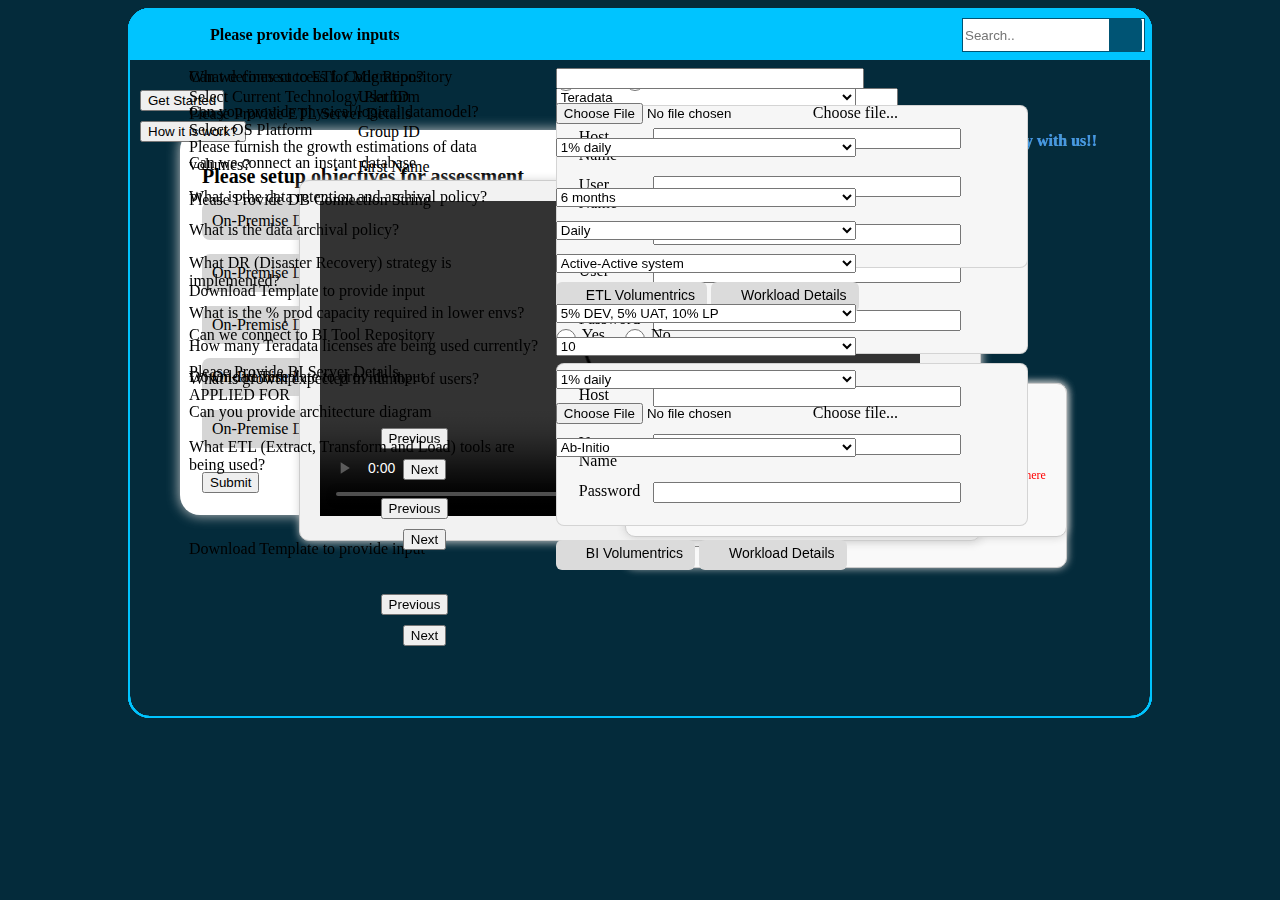
==== index.html @ 38388a22 "modified files" ====
<!DOCTYPE html>
<html>
<head>
	<title></title>
	<link rel="stylesheet" type="text/css" href="css/custom.css">
	<link rel="stylesheet" type="text/css" href="css/bootstrap.css">
	<link rel="stylesheet" type="text/css" href="css/bootstrap.min.css">
	<script src="script/jquery-3.5.1.min.js"></script>
	<script src="script/json.js"></script>
	<script src="script/script.js"></script>
	
	<meta name="viewport" content="widht=device-width, initial-scale=1" >
</head>
<body >
<div class="mainCover">
<div id="mySidepanel" class="sidepanel adminMenu">
  <a href="#" class="clkBtn" data-next="userSetupPage">Create User Profile</a>
  <a href="#">Upload Files</a>
  <a href="#">Subscription</a>
  <a href="#" class="clkBtn" data-next="adminDashboard">Dashboard</a>
</div>
<button class="openbtn adminMenu">☰</button>

<div id="mySidepanel2" class="sidepanel memMenu">
  <a href="#">DB Assessment</a>
  <a href="#">ETL Assessment</a>
  <a href="#">Recommended cloud options</a>
  <a href="#">Migration path</a>
  <a href="#">ROI Calculate</a>
</div>
<button class="openbtn2 memMenu">☰</button>

<div class="adminPage pageCover" data-next="adminDashboard">	
	<div class="jumpText">Jump start your Cloud Migration Journey with us!!</div>
		<div class="loginBox" >
			<h5>Admin Login</h5>
			<form action="" method="post" id="loginform">
			<span class="err errorAdmin">Username or Password was incorrect</span>	
			<input type="email" data-error="err" name="EMail" id="emailLogin" class="emailLogin form-control" placeholder="Enter email">	
			<span class="err invalid_email">Email-id is invalid</span>	
			<span class="err errorEmail">Enter your email-id here</span>			
			<input type="password" name="Password"id="passwordLogin" class="form-control mrgT10 passwordLogin" placeholder="Password">
			
			<button type="button" id="submitMemLogin" class="btn btn-primary btn-block mrgT10">Submit</button>	
			<div id="correct" style="color:gray;"></div>
			</form>
		</div>
		<div id="correct" style="color:gray;"></div>
	</div>
<div id="adminDashboard" class="adminDashboard bg pageCover">
		<h5><!--Please select the action you want to perform--></h5>
		  <div class="userSetupCover">
		<h1>Please setup objectives for assessment</h1>
		<div class="userSetupmenu">
			<a href="#">On-Premise DW platform to AWS Redshift</a>
			<a href="#">On-Premise DW platform to Snowflake on AWS</a>
			<a href="#">On-Premise DW platform to Snowflake on Azure</a>
			<a href="#">On-Premise DW platform to Google BigQuer</a>
			<a href="#">On-Premise DW platform to Azure SQL Data Warehouse</a>
			
		</div>
		<div class="tabBtn"><button type="button" data-next="memLoginPage" class="btn clkBtn btn-primary btn-block mrgT10">Submit</button></div>
		</div>
		</div>
		
	<div id="userSetupPage" class="userSetupPage bg pageCover">
	<h5>Create User Profile</h5>
			<form action="" method="post" id="dashboardform">
			<table align="center" cellpadding = "6" class="mrgT20"> 
				<tr>
				<td width="40%">User ID</td>
				<td>
				<input type="text" name="UserID" maxlength="30" class="form-control wd300" />
				</td>
				</tr>
				<tr>
				<td>Group ID</td>
				<td>
				<input type="text" name="GroupID" maxlength="30" class="form-control wd300" />
				</td>
				</tr>
				<tr>
				<td>First Name</td>
				<td>
				<input type="text" name="fname" maxlength="30" class="form-control wd300" />
				</td>
				</tr>
				<tr>
				<td>Middle Name</td>
				<td>
				<input type="text" name="mname" maxlength="30" class="form-control wd300" />
				</td>
				</tr>
				<tr>
				<td>Last Name</td>
				<td>
				<input type="text" name="lname" maxlength="30" class="form-control wd300" />
				</td>
				</tr>
				<tr>
				<td>DOB</td>
				<td>
				<input type="text" name="dob" maxlength="30" class="form-control wd300" />
				</td>
				</tr>
				<tr>
				<td>User Type</td>
				<td>
				<input type="text" name="usertype" maxlength="30" class="form-control wd300" />
				</td>
				</tr>
				<tr>
				<td>E-Mail</td>
				<td>
				<input type="text" name="email" maxlength="30" class="form-control wd300" />
				</td>
				</tr>
				<tr>
				<td>Contact Number</td>
				<td>
				<input type="text" name="cNumber" maxlength="30" class="form-control wd300" />
				</td>
				</tr>
				<tr>
				<td colspan="200">
				<div class="tabs tabs50">
			
			<div class="tabBtn"><button type="button" data-next="memLoginPage" class="btn clkBtn btn-primary btn-block mrgT10 active">Submit</button></div>	
		</div>
				</td>
				</tr>
			</table>
			</form>
		
	</div>
	
	<div id="memLandingPage" class="memLandingPage bg pageCover">
		<h5>Welcome to the Probe tool. This is an Artificial Intelligence based tool for Assessment of On-premise DatawareHouse Platforms</h5>
		<div class="tabs tabs50 mrgT20" >
			<div class="tabBtn"><button type="button" data-next="inputPage1" class="btn clkBtn btn-primary btn-block mrgT10">Get Started</button></div>
			<div class="tabBtn"><button type="button" class="btn btn-primary btn-block mrgT10 active">How it is work?</button></div>	
		</div>
		<div class="videoCover">
			<video width="600" height="315" controls>
		  <source src="dummy.mp4" type="video/mp4">
		  <source src="dummy.ogg" type="video/ogg">
		Your browser does not support the video tag.
		</video>
		</div>
	</div>
	<div id="memLoginPage" class="memLoginPage pageCover">	
	<div class="jumpText">Jump start your Cloud Migration Journey with us!!</div>
		<div class="loginBox" >
		<form action="" method="post" id="memLoginform">
			<h5>Member Login</h5>
			<input type="email" data-error="err" name="E-Mail" class="emailLogin form-control" placeholder="Enter email">	
			<span class="err invalid_email">Email-id is invalid</span>	
			<span class="err errorEmail">Enter your email-id here</span>			
			<input type="password" class="form-control mrgT10" placeholder="Password">
			
			<button type="button" id="submitMemLogin" data-next="memLandingPage" class="btn clkBtn btn-primary btn-block mrgT10">Submit</button>	
			<div id="correct" style="color:gray;"></div>
			</form>
		</div>
	</div>
	
	<div id="inputPage1" class="bg inputPage1 pageCover">
		<h5>Congratulations, you have made the right decision by selecting PROBING TOOL</h5>
<form action="" method="post" id="inputPage1form">
 
<table align="center" cellpadding = "6" class="mrgT20">
 
<tr>
<td width="40%">Select Current Technology Platform</td>
<td>
<select name="Technology Platfornm"class="form-control wd300">
<option value="Teradata">Teradata</option>
<option value="Exadata">Exadata</option>
<option value="Greenplum">Greenplum</option>
<option value="Neteeza">Neteeza</option>
</select>
</td>
</tr>

<tr>
<td>Select OS Platform</td>
<td>
<select name="OS Platform" class="form-control wd300">
<option value="Unix/Linux">Unix/Linux</option>
<option value="Windows">Windows</option>
<option value="Solaris">Solaris</option>
</select>
</td>
</tr>

<tr>
<td>Can we connect an instant database</td>
<td>
	<div class="radioBtn">
	<input name="Connect Database" type="radio" value="Yes" id="instantDB1"/><label class="form-check-label" for="instantDB1">Yes</label>
	<input name="Connect Database" type="radio" value="No" id="instantDB2"/><label class="form-check-label" for="instantDB2">No</label>
	</div>
</td>
</tr>

<tr>
<td class="vAlignT">Please Provide DB Connection String</td>
 
<td>
	<div class="hostTable">
	<table>
	<tr>
	<td >Host Name</td>
	<td><input type="text" name="DB Host name" maxlength="30" class="form-control wd300" /></td>
	</tr>
	 
	<tr>
	<td>User Name</td>
	<td><input type="text" name="DB UserName" maxlength="30" class="form-control wd300" /></td>
	</tr>
	 
	<tr>
	<td>Password</td>
	<td><input type="text" name="DB Password" maxlength="30" class="form-control wd300" /></td>
	</tr>
	</table>
	</div>
</td>
</tr>

 


<tr>
<td>Download Template to provide input<br />APPLIED FOR</td>
<td>
<button class="btnDownload"><i class="downloadIcon"></i> DM Volumentrics</button>
<button class="btnDownload"><i class="downloadIcon"></i> Schema Details</button>
<button class="btnDownload"><i class="downloadIcon"></i> Workload Details</button>
</td>
</tr>
 
<tr>
<td colspan="2" align="center">
<div class="tabs tabs50">
			<div class="tabBtn padL0"><button type="button" data-next="memLandingPage" class="btn clkBtn btn-primary btn-block mrgT10">Previous</button></div>
			<div class="tabBtn padR0"><button type="button" data-next="inputPage2" class="btn clkBtn btn-primary btn-block mrgT10 active">Next</button></div>	
		</div>
</td>
</tr>
</table>
 </form>
	</div>
<div id="inputPage2" class="inputPage2 bg pageCover">
<h5>Please provide below inputs</h5>

<form action="" method="post" id="inputPage2form"> 
<table align="center" cellpadding = "6">
 
<tr>
<td width="40%">Can we connect to ETL Code Repository</td>
<td>
<div class="radioBtn">
	<input name="Connect ETL" type="radio" value="Yes" id="etlRep1"/><label class="form-check-label" for="etlRep1">Yes</label>
	<input name="Connect ETL" type="radio" value="No" id="etlRep2"/><label class="form-check-label" for="etlRep2">No</label>
	</div>
</td>
</tr>

<tr>
<td class="vAlignT">Please Provide ETL Server Details
 
<td>
	<div class="hostTable">
	<table>
	<tr>
	<td>Host Name</td>
	<td><input type="text" name="ETL Host name" maxlength="30" class="form-control wd300"/></td>
	</tr>
	 
	<tr>
	<td>User Name</td>
	<td><input type="text" name="ETL UserName" maxlength="30" class="form-control wd300"/></td>
	</tr>
	 
	<tr>
	<td>Password</td>
	<td><input type="text" name="ETL Password" maxlength="30" class="form-control wd300"/></td>
	</tr>
	 
	 
	</table>
	 </div>
</td>
</tr>


<tr>
<td>Download Template to provide input<br /></td>
<td>
<button class="btnDownload"><i class="downloadIcon"></i>ETL Volumentrics</button>
<button class="btnDownload"><i class="downloadIcon"></i>Workload Details</button>
</td>
</tr>


<tr>
<td>Can we connect to BI Tool Repository</td>
<td>
<div class="radioBtn">
	<input name="Connect BiTool" type="radio" value="Yes" id="biTool1"/><label class="form-check-label" for="biTool1">Yes</label>
	<input name="Connect BiTool" type="radio" value="No" id="biTool2"/><label class="form-check-label" for="biTool2">No</label>
	</div>
</td>
</tr>

<tr>
<td class="vAlignT">Please Provide BI Server Details</td>
 
<td>
	<div class="hostTable">
	<table>
	<tr>
	<td>Host Name</td>
	<td><input type="text" name="BI Host name" maxlength="30" class="form-control wd300"/></td>
	</tr>
	 
	<tr>
	<td>User Name</td>
	<td><input type="text" name="BI UserName" maxlength="30" class="form-control wd300"/></td>
	</tr>
	 
	<tr>
	<td>Password</td>
	<td><input type="text" name="BI Password" maxlength="30" class="form-control wd300"/></td>
	</tr>
	 
	 
	</table>
	 </div>
</td>
</tr>


<tr>
<td class="vAlignT">Download Template to provide input</td>
<td>
<button class="btnDownload"><i class="downloadIcon"></i> BI Volumentrics</button>
<button class="btnDownload"><i class="downloadIcon"></i> Workload Details</button>
</td>
</tr>

<tr>
<td colspan="2" align="center">
<div class="tabs tabs50">
			<div class="tabBtn padL0"><button type="button" data-next="inputPage1" class="btn clkBtn btn-primary btn-block mrgT10">Previous</button></div>
			<div class="tabBtn padR0"><button type="button" data-next="inputPage3" class="btn clkBtn btn-primary btn-block mrgT10 active">Next</button></div>	
		</div>
</td>
</tr>
</table>
</form>
</div>

<div id="inputPage3" class="inputPage3 bg pageCover">
<h5>Please provide below inputs</h5>
<form action="" method="post" id="inputPage3form">
 
<table align="center" cellpadding = "6">
 
<tr>
<td width="40%">What defines success for Migration?</td>
<td><input type="text" name="Success Host name" maxlength="30"  class="form-control wd300"/></td>
</tr>


<tr>
<td>Can you provide physical/logical datamodel?</td>
<td>
<div class="custom-file">
    <input type="file" class="custom-file-input" id="physicalDatamodel" required>
    <label class="custom-file-label" for="physicalDatamodel">Choose file...</label>
  </div>
</tr>


<tr>
<td>Please furnish the growth estimations of data volumes?<br /></td>
<td>
<select name="Growth Estimation" class="form-control wd300">
<option value="1% daily">1% daily</option>
<option value="2% monthly">2% monthly</option>
<option value="10% yearly">10% yearly</option>
<option value="Other - VALUE">Other - VALUE</option>
</select>
</td>
</tr>

 
<tr>
<td>What is the data retention and archival policy?<br /></td>
<td>

<select name="Data Retention" class="form-control wd300">
<option value="6 months">6 months</option>
<option value="1 year">1 year</option>
<option value="2 years">2 years</option>
<option value="6 years">6 years</option>
</select>
</td>
</tr> 

<tr>
<td>What is the data archival policy?<br /></td>
<td>
<select name="Data Archival" class="form-control wd300">
<option value="Daily">Daily</option>
<option value="Weekly">Weekly</option>
<option value="Monthly">Monthly</option>
<option value="Fortnightly">Fortnightly</option>
</select>
</td>
</tr>
<tr>
<td>What DR (Disaster Recovery) strategy is implemented?</td>
<td>

<select name="DR Strategy" class="form-control wd300">
<option value="Active-Active system">Active-Active system</option>
<option value="Active-Passive System">Active-Passive System</option>
<option value="Dual Load strategy">Dual Load strategy</option>
<option value="Restore/Recovery from Backup">Restore/Recovery from Backup</option>
</select>
</td>
</tr>

<tr>
<td>What is the % prod capacity required in lower envs?<br /></td>
<td>
<select name="Data Archival" class="form-control wd300">
<option value="5% DEV, 5% UAT, 10% LP">5% DEV, 5% UAT, 10% LP</option>
<option value="5% DEV, 10% UAT, 20% LP">5% DEV, 10% UAT, 20% LP</option>
<option value="10% DEV, 20% UAT, 20% LP">10% DEV, 20% UAT, 20% LP</option>
<option value="10% DEV, 20% UAT, 30% LP">10% DEV, 20% UAT, 30% LP</option>
</select>
</td>
</tr>





<tr>
<td>How many Teradata licenses are being used currently?<br /></td>
<td>
<select name="Teradata License" class="form-control wd300">
<option value="10">10</option>
<option value="50">50</option>
<option value="100">100</option>
<option value="200">200</option>
</select>
</td>
</tr>


<tr>
<td>What is growth expected in number of users?<br /></td>
<td>

<select name="Expected Growth" class="form-control wd300">
<option value="1% daily">1% daily</option>
<option value="2% daily">2% daily</option>
<option value="10% daily">10% daily</option>
<option value="Other - VALUE">Other - VALUE</option>
</select>
</td>
</tr>
  

<tr>
<td>Can you provide architecture diagram</td>
<td>
<div class="custom-file">
    <input type="file" class="custom-file-input" id="archDiagram" required>
    <label class="custom-file-label" for="archDiagram">Choose file...</label>
  </div>
</tr>


<tr>
<td>What ETL (Extract, Transform and Load) tools are being used?<br /></td>
<td>
<select name="ETL Tools" class="form-control wd300">
<option value="Ab-Initio">Ab-Initio</option>
<option value="Datastage">Datastage</option>
<option value="Informatica">Informatica</option>
<option value="Teradata Utilities">Teradata Utilities</option>
</select>
</td>
</tr>
<tr>
<td colspan="2" align="center">
<div class="tabs tabs50">
			<div class="tabBtn padL0"><button type="button" data-next="inputPage2" class="btn clkBtn btn-primary btn-block mrgT10">Previous</button></div>
			<div class="tabBtn padR0"><button type="button" class="btn finalBtn btn-primary btn-block mrgT10 active">Next</button></div>	
		</div>
</td>
</tr>
</table>
</form>
</div>
<div class="searchContainer wd180">
	<div class="searchCover">
      <input type="text" placeholder="Search.." name="search" class="form-control searchControl">
      <button type="submit" class="searchBtn"></button>
	</div>
</div>
</div>

<div class="displayJson">
<div class="jsoncover">
<a href="#" class="jsonClose">Close</a>
<h3>JSON Values</h3>
<h5>Admin Login</h5>
<div class="box1"></div>
<h5>Member Login</h5>
<div class="box2"></div>
<h5>Member Input Page1</h5>
<div class="box3"></div>
<h5>Member Input Page2</h5>
<div class="box4"></div>
<h5>Member Input Page3</h5>
<div class="box5"></div>
</div>
</div>
</body>
</html>
---- css/custom.css ----
body{background:#042b3b!important;}
#sub{
	width:367px;
	height: 26px;
	margin-bottom: 15px;	
	background-color: #428CE1;
	border:1.5px solid black;
}
.mainCover{width: 1024px;
    height: 710px;
    margin: 0 auto;
    position: relative;}
.memLoginPage,.adminPage{
	background: url("../images/loginBg.jpg") no-repeat;
	background-size: 100% 100%;
	position:absolute;
	left:0;
	top:0;
	right:0;
	bottom:0;
	border-radius:22px;
}
.floatR{float:right;}
.bg{
	background: url("../images/bg.jpg") no-repeat;
	background-size: 100% 100%;
	position:absolute;
	left:0;
	top:0;
	right:0;
	bottom:0;
	border-radius:22px;
	border:2px solid #00c4ff;
	
}
.bg h5{    text-align: center;
    height: 50px;
    background: #00c4ff;
    display: table-cell;
    width: 1024px;
vertical-align: middle;
border-radius:20px 20px 0 0;
font-size: 16px;
    padding: 0 200px 0 80px;
    text-align: left;} 
.bg table td{vertical-align: top;}
.bg table{width:90%;}

.loginBox{
	background-color: #F9F9F9;
    padding: 20px;
    position: absolute;
    top: 375px;
    right: 85px;
    width: 400px;
    margin: auto;
    border-radius: 10px;
        border: 1px solid #ccc;
    box-shadow: 0px 0px 8px 0px #ccc;
}
.cls{clear:both;}
.radioBtn input{width: 20px;    height: 20px;    margin: 3px 6px 0 0;    float: left;}
.radioBtn label{margin: 0 20px 0 0;    float: left;}
.videoCover{width: 640px;
    margin: 50px auto 0 auto;
    padding: 20px;
    background: #f2f2f2;
    border: 1px solid #ccc;
    border-radius: 10px;
    box-shadow: 1px 1px 10px #ccc;}
	.wd300{width:300px!important}
	.wd200{width:200px!important}
	.wd180{width:180px!important}
.tabs50 .tabBtn{width:50%; float:left;padding:0 10px 0 10px;}
.padL0{padding-left:0px!important;}
.padR0{padding-right:0px!important;}
.mrgT20{margin-top:20px;}
.tabs{height:50px;}
.pad20{padding:20px;}
.mrgT10{margin-top:10px;}
.err{color:red;font-size:12px;}
.vAlignT{vertical-align:top;}
.errOutline{border:1px solid red!important;}
.hostTable{background: #f6f6f6;
    padding: 15px;
    width: 440px;
    border-radius: 8px;
    border: 1px solid #cccc;
}
.hostTable table td{padding:5px;}
.btnDownload {
  background: #dbdbdb;
    border: none;
    color: black;
    padding: 5px 12px;
    cursor: pointer;
    font-size: 14px;
    border-radius: 6px;
}

/* Darker background on mouse-over */
.btnDownload:hover {
  background-color: #007bff;
}
.downloadIcon{
	background: url(../images/download.png) no-repeat;
    width: 14px;
    height: 16px;
    float: left;
    background-size: 100% 100%;
    margin: 4px 4px 0 0;
}
.jumpText{position: absolute;
    font-weight: bold;
    color: #4899dd;
    top: 124px;
    right: 55px;}
	
	.sidepanel  {
    position: absolute;
    z-index: 1;
    height: 277px;
    top: 52px;
    left: -2px;
    background-color: #005474;
    overflow-x: hidden;
    transition: 0.5s;
    width: 0;
}

.sidepanel a {
  padding: 14px 8px 14px 20px;
    text-decoration: none;
    color: #ffffff;
    display: block;
    font-size: 18px;
    border-bottom: 1px solid #fff;
	width:270px;
}

.sidepanel a:hover {
  color: #fff;
  text-decoration:none;
  background:#007bff;
}

.sidepanel .closebtn {
  position: absolute;
    top: -20px;
    right: 0px;
    font-size: 40px;
    padding: 0;
    border: 0;
}
.adminMenu, .memMenu{display:none;}
.openbtn, .openbtn2 {
	outline: none;
    border-radius: 22px 0 0 0;
    background: #005474;
    font-size: 20px;
    cursor: pointer;
    color: white;
    padding: 12px 16px 10px 16px;
    border: none;
    position: absolute;
    top: 0px;
    left: -1px;
    z-index: 99;
	
}

.openbtn:hover {
  background-color:#007bff;
  outline: none;
}
.Slidewidth{width:270px;}
.searchBtn{
	    background: #005474 url(../images/searchIcon.png) no-repeat 6px 6px;
    width: 33px;
    border: none;
    position: absolute;
    right: 0;
    top: 0;
    bottom: 0;
    border-radius: 0 4px 4px 0;
    background-size: 18px;
}
.searchControl{height: 30px!important;
    border: 1px solid #005474!important;}
.searchCover{width:100%; position:relative;}
.searchContainer{
position: absolute;
    top: 10px;
    right: 10px;
	z-index:99;
}
.userSetupCover
{
	    position: absolute;
    left: 50px;
    top: 120px;
    width: 420px;
    background: #fff;
    padding: 22px;
    border-radius: 20px;
    box-shadow: 0px 0px 13px #ccc;
}
.userSetupCover h1{font-size: 20px;}
.userSetupCover a{
	    box-sizing: border-box;
    color: #000;
    float: left;
    width: 100%;
    background: #d5d5d5;
    padding: 10px;
    border-radius: 8px;
    text-decoration: none;
    margin: 0px 0 14px 0;
}
.userSetupCover a:hover{background:#00c4ff;text-decoration:none;}
.displayJson{
	    width: 800px;
    height: 400px;
    display: none;
    background: #fff;
    position: absolute;
    z-index: 9999;
    top: 50%;
    left: 50%;
    margin-left: -400px;
    margin-top: -200px;
    border-radius: 20px;
    border: 2px solid #cccc;
	padding:20px;
}
.displayJson h3{text-align:center;}
.displayJson h5{margin-top:20px;font-size:20p;}
.displayJson a{
position: absolute;
    right: 30px;
    top: 0;
    background: #e3e3e3;
    padding: 4px 8px;
    border-radius: 8px;
    color: #000;
    border: 1px solid #ccc;
}
.displayJson .jsoncover{height: 360px;
    overflow-y: scroll;
    position: relative;}
	#mySidepanel{height:222px;}
	#dashboardform table{width:580px;}
	#dashboardform .tabBtn{    margin: 0 auto;
    float: none;}
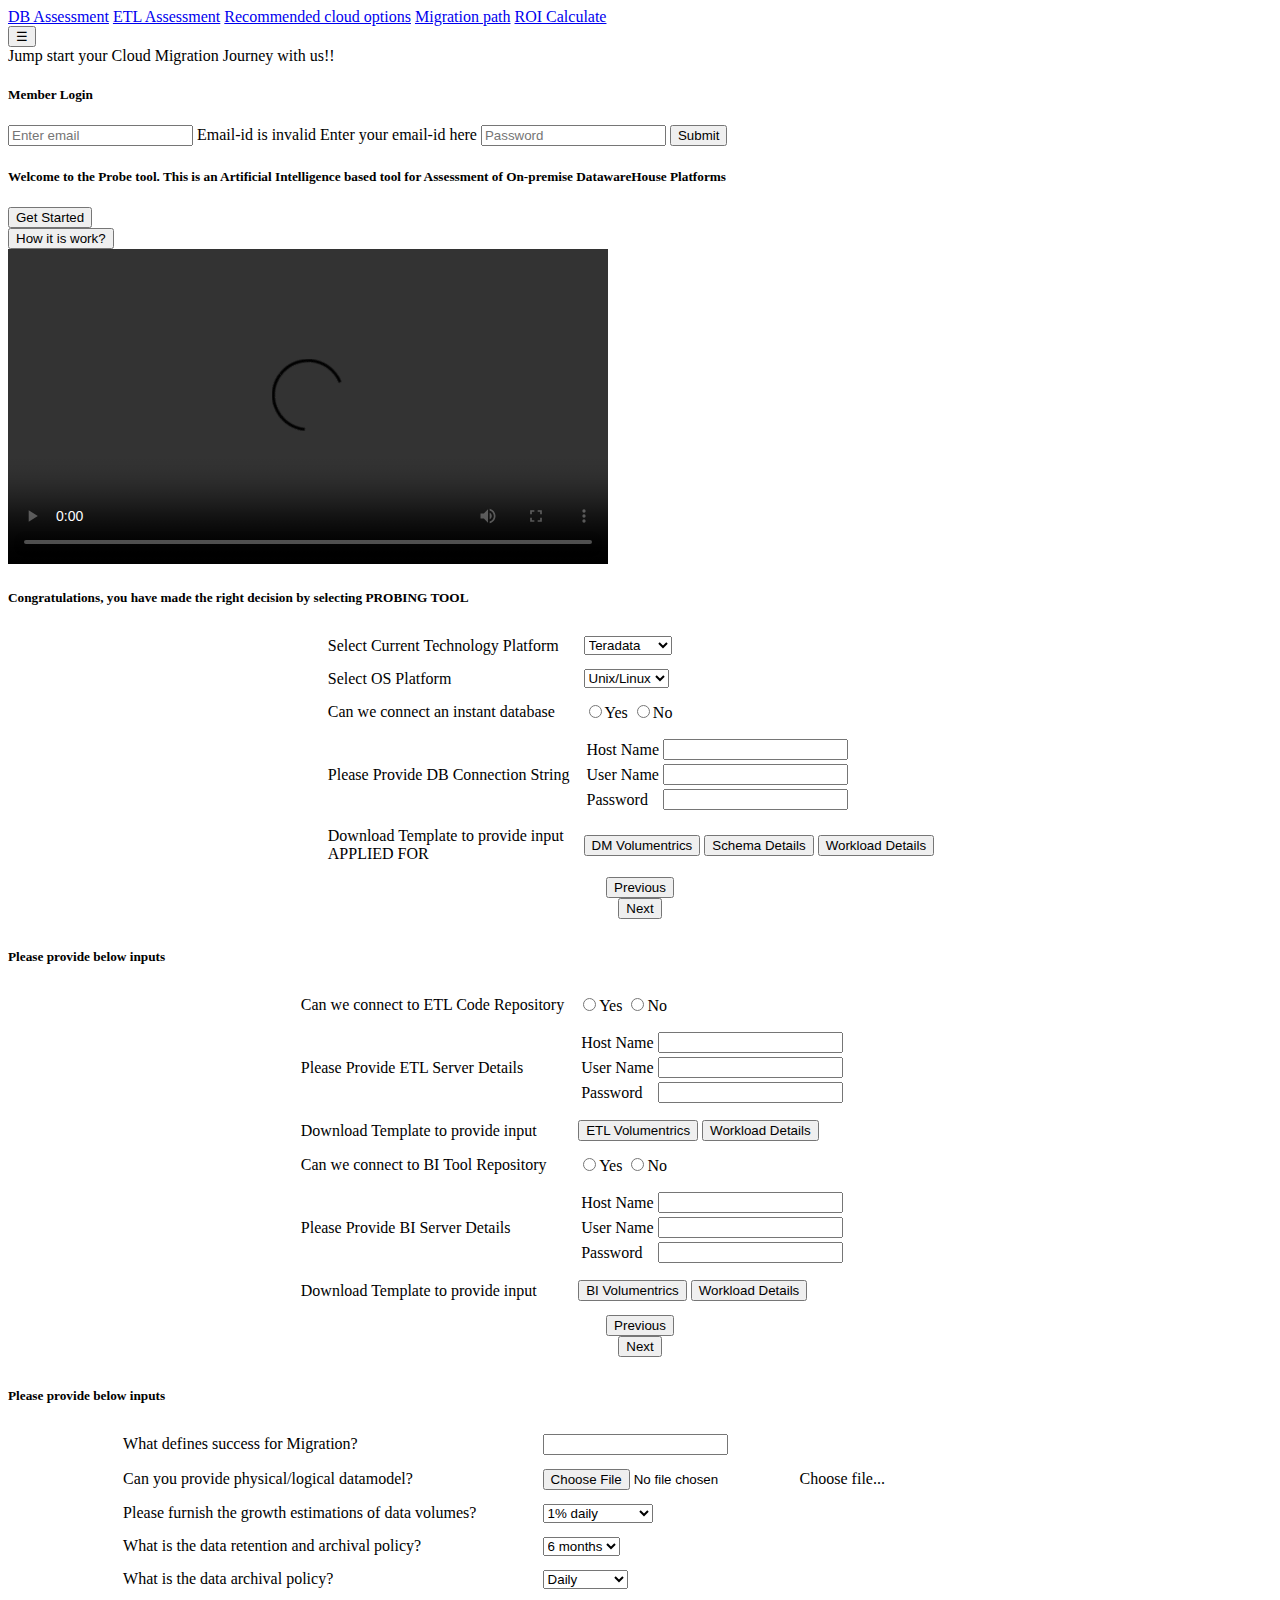
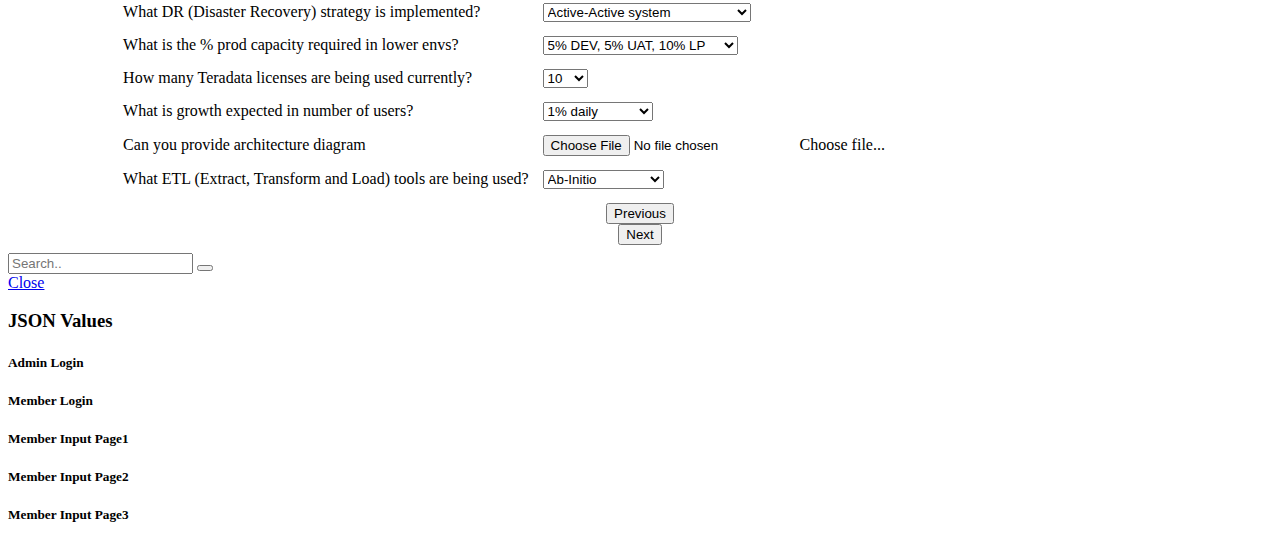
==== commit 8faf672b: "Add files via upload" ====
--- a/index.html
+++ b/index.html
@@ -1,537 +1,429 @@
-<!DOCTYPE html>
-<html>
-<head>
-	<title></title>
-	<link rel="stylesheet" type="text/css" href="css/custom.css">
-	<link rel="stylesheet" type="text/css" href="css/bootstrap.css">
-	<link rel="stylesheet" type="text/css" href="css/bootstrap.min.css">
-	<script src="script/jquery-3.5.1.min.js"></script>
-	<script src="script/json.js"></script>
-	<script src="script/script.js"></script>
-	
-	<meta name="viewport" content="widht=device-width, initial-scale=1" >
-</head>
-<body >
-<div class="mainCover">
-<div id="mySidepanel" class="sidepanel adminMenu">
-  <a href="#" class="clkBtn" data-next="userSetupPage">Create User Profile</a>
-  <a href="#">Upload Files</a>
-  <a href="#">Subscription</a>
-  <a href="#" class="clkBtn" data-next="adminDashboard">Dashboard</a>
-</div>
-<button class="openbtn adminMenu">☰</button>
-
-<div id="mySidepanel2" class="sidepanel memMenu">
-  <a href="#">DB Assessment</a>
-  <a href="#">ETL Assessment</a>
-  <a href="#">Recommended cloud options</a>
-  <a href="#">Migration path</a>
-  <a href="#">ROI Calculate</a>
-</div>
-<button class="openbtn2 memMenu">☰</button>
-
-<div class="adminPage pageCover" data-next="adminDashboard">	
-	<div class="jumpText">Jump start your Cloud Migration Journey with us!!</div>
-		<div class="loginBox" >
-			<h5>Admin Login</h5>
-			<form action="" method="post" id="loginform">
-			<span class="err errorAdmin">Username or Password was incorrect</span>	
-			<input type="email" data-error="err" name="EMail" id="emailLogin" class="emailLogin form-control" placeholder="Enter email">	
-			<span class="err invalid_email">Email-id is invalid</span>	
-			<span class="err errorEmail">Enter your email-id here</span>			
-			<input type="password" name="Password"id="passwordLogin" class="form-control mrgT10 passwordLogin" placeholder="Password">
-			
-			<button type="button" id="submitMemLogin" class="btn btn-primary btn-block mrgT10">Submit</button>	
-			<div id="correct" style="color:gray;"></div>
-			</form>
-		</div>
-		<div id="correct" style="color:gray;"></div>
-	</div>
-<div id="adminDashboard" class="adminDashboard bg pageCover">
-		<h5><!--Please select the action you want to perform--></h5>
-		  <div class="userSetupCover">
-		<h1>Please setup objectives for assessment</h1>
-		<div class="userSetupmenu">
-			<a href="#">On-Premise DW platform to AWS Redshift</a>
-			<a href="#">On-Premise DW platform to Snowflake on AWS</a>
-			<a href="#">On-Premise DW platform to Snowflake on Azure</a>
-			<a href="#">On-Premise DW platform to Google BigQuer</a>
-			<a href="#">On-Premise DW platform to Azure SQL Data Warehouse</a>
-			
-		</div>
-		<div class="tabBtn"><button type="button" data-next="memLoginPage" class="btn clkBtn btn-primary btn-block mrgT10">Submit</button></div>
-		</div>
-		</div>
-		
-	<div id="userSetupPage" class="userSetupPage bg pageCover">
-	<h5>Create User Profile</h5>
-			<form action="" method="post" id="dashboardform">
-			<table align="center" cellpadding = "6" class="mrgT20"> 
-				<tr>
-				<td width="40%">User ID</td>
-				<td>
-				<input type="text" name="UserID" maxlength="30" class="form-control wd300" />
-				</td>
-				</tr>
-				<tr>
-				<td>Group ID</td>
-				<td>
-				<input type="text" name="GroupID" maxlength="30" class="form-control wd300" />
-				</td>
-				</tr>
-				<tr>
-				<td>First Name</td>
-				<td>
-				<input type="text" name="fname" maxlength="30" class="form-control wd300" />
-				</td>
-				</tr>
-				<tr>
-				<td>Middle Name</td>
-				<td>
-				<input type="text" name="mname" maxlength="30" class="form-control wd300" />
-				</td>
-				</tr>
-				<tr>
-				<td>Last Name</td>
-				<td>
-				<input type="text" name="lname" maxlength="30" class="form-control wd300" />
-				</td>
-				</tr>
-				<tr>
-				<td>DOB</td>
-				<td>
-				<input type="text" name="dob" maxlength="30" class="form-control wd300" />
-				</td>
-				</tr>
-				<tr>
-				<td>User Type</td>
-				<td>
-				<input type="text" name="usertype" maxlength="30" class="form-control wd300" />
-				</td>
-				</tr>
-				<tr>
-				<td>E-Mail</td>
-				<td>
-				<input type="text" name="email" maxlength="30" class="form-control wd300" />
-				</td>
-				</tr>
-				<tr>
-				<td>Contact Number</td>
-				<td>
-				<input type="text" name="cNumber" maxlength="30" class="form-control wd300" />
-				</td>
-				</tr>
-				<tr>
-				<td colspan="200">
-				<div class="tabs tabs50">
-			
-			<div class="tabBtn"><button type="button" data-next="memLoginPage" class="btn clkBtn btn-primary btn-block mrgT10 active">Submit</button></div>	
-		</div>
-				</td>
-				</tr>
-			</table>
-			</form>
-		
-	</div>
-	
-	<div id="memLandingPage" class="memLandingPage bg pageCover">
-		<h5>Welcome to the Probe tool. This is an Artificial Intelligence based tool for Assessment of On-premise DatawareHouse Platforms</h5>
-		<div class="tabs tabs50 mrgT20" >
-			<div class="tabBtn"><button type="button" data-next="inputPage1" class="btn clkBtn btn-primary btn-block mrgT10">Get Started</button></div>
-			<div class="tabBtn"><button type="button" class="btn btn-primary btn-block mrgT10 active">How it is work?</button></div>	
-		</div>
-		<div class="videoCover">
-			<video width="600" height="315" controls>
-		  <source src="dummy.mp4" type="video/mp4">
-		  <source src="dummy.ogg" type="video/ogg">
-		Your browser does not support the video tag.
-		</video>
-		</div>
-	</div>
-	<div id="memLoginPage" class="memLoginPage pageCover">	
-	<div class="jumpText">Jump start your Cloud Migration Journey with us!!</div>
-		<div class="loginBox" >
-		<form action="" method="post" id="memLoginform">
-			<h5>Member Login</h5>
-			<input type="email" data-error="err" name="E-Mail" class="emailLogin form-control" placeholder="Enter email">	
-			<span class="err invalid_email">Email-id is invalid</span>	
-			<span class="err errorEmail">Enter your email-id here</span>			
-			<input type="password" class="form-control mrgT10" placeholder="Password">
-			
-			<button type="button" id="submitMemLogin" data-next="memLandingPage" class="btn clkBtn btn-primary btn-block mrgT10">Submit</button>	
-			<div id="correct" style="color:gray;"></div>
-			</form>
-		</div>
-	</div>
-	
-	<div id="inputPage1" class="bg inputPage1 pageCover">
-		<h5>Congratulations, you have made the right decision by selecting PROBING TOOL</h5>
-<form action="" method="post" id="inputPage1form">
- 
-<table align="center" cellpadding = "6" class="mrgT20">
- 
-<tr>
-<td width="40%">Select Current Technology Platform</td>
-<td>
-<select name="Technology Platfornm"class="form-control wd300">
-<option value="Teradata">Teradata</option>
-<option value="Exadata">Exadata</option>
-<option value="Greenplum">Greenplum</option>
-<option value="Neteeza">Neteeza</option>
-</select>
-</td>
-</tr>
-
-<tr>
-<td>Select OS Platform</td>
-<td>
-<select name="OS Platform" class="form-control wd300">
-<option value="Unix/Linux">Unix/Linux</option>
-<option value="Windows">Windows</option>
-<option value="Solaris">Solaris</option>
-</select>
-</td>
-</tr>
-
-<tr>
-<td>Can we connect an instant database</td>
-<td>
-	<div class="radioBtn">
-	<input name="Connect Database" type="radio" value="Yes" id="instantDB1"/><label class="form-check-label" for="instantDB1">Yes</label>
-	<input name="Connect Database" type="radio" value="No" id="instantDB2"/><label class="form-check-label" for="instantDB2">No</label>
-	</div>
-</td>
-</tr>
-
-<tr>
-<td class="vAlignT">Please Provide DB Connection String</td>
- 
-<td>
-	<div class="hostTable">
-	<table>
-	<tr>
-	<td >Host Name</td>
-	<td><input type="text" name="DB Host name" maxlength="30" class="form-control wd300" /></td>
-	</tr>
-	 
-	<tr>
-	<td>User Name</td>
-	<td><input type="text" name="DB UserName" maxlength="30" class="form-control wd300" /></td>
-	</tr>
-	 
-	<tr>
-	<td>Password</td>
-	<td><input type="text" name="DB Password" maxlength="30" class="form-control wd300" /></td>
-	</tr>
-	</table>
-	</div>
-</td>
-</tr>
-
- 
-
-
-<tr>
-<td>Download Template to provide input<br />APPLIED FOR</td>
-<td>
-<button class="btnDownload"><i class="downloadIcon"></i> DM Volumentrics</button>
-<button class="btnDownload"><i class="downloadIcon"></i> Schema Details</button>
-<button class="btnDownload"><i class="downloadIcon"></i> Workload Details</button>
-</td>
-</tr>
- 
-<tr>
-<td colspan="2" align="center">
-<div class="tabs tabs50">
-			<div class="tabBtn padL0"><button type="button" data-next="memLandingPage" class="btn clkBtn btn-primary btn-block mrgT10">Previous</button></div>
-			<div class="tabBtn padR0"><button type="button" data-next="inputPage2" class="btn clkBtn btn-primary btn-block mrgT10 active">Next</button></div>	
-		</div>
-</td>
-</tr>
-</table>
- </form>
-	</div>
-<div id="inputPage2" class="inputPage2 bg pageCover">
-<h5>Please provide below inputs</h5>
-
-<form action="" method="post" id="inputPage2form"> 
-<table align="center" cellpadding = "6">
- 
-<tr>
-<td width="40%">Can we connect to ETL Code Repository</td>
-<td>
-<div class="radioBtn">
-	<input name="Connect ETL" type="radio" value="Yes" id="etlRep1"/><label class="form-check-label" for="etlRep1">Yes</label>
-	<input name="Connect ETL" type="radio" value="No" id="etlRep2"/><label class="form-check-label" for="etlRep2">No</label>
-	</div>
-</td>
-</tr>
-
-<tr>
-<td class="vAlignT">Please Provide ETL Server Details
- 
-<td>
-	<div class="hostTable">
-	<table>
-	<tr>
-	<td>Host Name</td>
-	<td><input type="text" name="ETL Host name" maxlength="30" class="form-control wd300"/></td>
-	</tr>
-	 
-	<tr>
-	<td>User Name</td>
-	<td><input type="text" name="ETL UserName" maxlength="30" class="form-control wd300"/></td>
-	</tr>
-	 
-	<tr>
-	<td>Password</td>
-	<td><input type="text" name="ETL Password" maxlength="30" class="form-control wd300"/></td>
-	</tr>
-	 
-	 
-	</table>
-	 </div>
-</td>
-</tr>
-
-
-<tr>
-<td>Download Template to provide input<br /></td>
-<td>
-<button class="btnDownload"><i class="downloadIcon"></i>ETL Volumentrics</button>
-<button class="btnDownload"><i class="downloadIcon"></i>Workload Details</button>
-</td>
-</tr>
-
-
-<tr>
-<td>Can we connect to BI Tool Repository</td>
-<td>
-<div class="radioBtn">
-	<input name="Connect BiTool" type="radio" value="Yes" id="biTool1"/><label class="form-check-label" for="biTool1">Yes</label>
-	<input name="Connect BiTool" type="radio" value="No" id="biTool2"/><label class="form-check-label" for="biTool2">No</label>
-	</div>
-</td>
-</tr>
-
-<tr>
-<td class="vAlignT">Please Provide BI Server Details</td>
- 
-<td>
-	<div class="hostTable">
-	<table>
-	<tr>
-	<td>Host Name</td>
-	<td><input type="text" name="BI Host name" maxlength="30" class="form-control wd300"/></td>
-	</tr>
-	 
-	<tr>
-	<td>User Name</td>
-	<td><input type="text" name="BI UserName" maxlength="30" class="form-control wd300"/></td>
-	</tr>
-	 
-	<tr>
-	<td>Password</td>
-	<td><input type="text" name="BI Password" maxlength="30" class="form-control wd300"/></td>
-	</tr>
-	 
-	 
-	</table>
-	 </div>
-</td>
-</tr>
-
-
-<tr>
-<td class="vAlignT">Download Template to provide input</td>
-<td>
-<button class="btnDownload"><i class="downloadIcon"></i> BI Volumentrics</button>
-<button class="btnDownload"><i class="downloadIcon"></i> Workload Details</button>
-</td>
-</tr>
-
-<tr>
-<td colspan="2" align="center">
-<div class="tabs tabs50">
-			<div class="tabBtn padL0"><button type="button" data-next="inputPage1" class="btn clkBtn btn-primary btn-block mrgT10">Previous</button></div>
-			<div class="tabBtn padR0"><button type="button" data-next="inputPage3" class="btn clkBtn btn-primary btn-block mrgT10 active">Next</button></div>	
-		</div>
-</td>
-</tr>
-</table>
-</form>
-</div>
-
-<div id="inputPage3" class="inputPage3 bg pageCover">
-<h5>Please provide below inputs</h5>
-<form action="" method="post" id="inputPage3form">
- 
-<table align="center" cellpadding = "6">
- 
-<tr>
-<td width="40%">What defines success for Migration?</td>
-<td><input type="text" name="Success Host name" maxlength="30"  class="form-control wd300"/></td>
-</tr>
-
-
-<tr>
-<td>Can you provide physical/logical datamodel?</td>
-<td>
-<div class="custom-file">
-    <input type="file" class="custom-file-input" id="physicalDatamodel" required>
-    <label class="custom-file-label" for="physicalDatamodel">Choose file...</label>
-  </div>
-</tr>
-
-
-<tr>
-<td>Please furnish the growth estimations of data volumes?<br /></td>
-<td>
-<select name="Growth Estimation" class="form-control wd300">
-<option value="1% daily">1% daily</option>
-<option value="2% monthly">2% monthly</option>
-<option value="10% yearly">10% yearly</option>
-<option value="Other - VALUE">Other - VALUE</option>
-</select>
-</td>
-</tr>
-
- 
-<tr>
-<td>What is the data retention and archival policy?<br /></td>
-<td>
-
-<select name="Data Retention" class="form-control wd300">
-<option value="6 months">6 months</option>
-<option value="1 year">1 year</option>
-<option value="2 years">2 years</option>
-<option value="6 years">6 years</option>
-</select>
-</td>
-</tr> 
-
-<tr>
-<td>What is the data archival policy?<br /></td>
-<td>
-<select name="Data Archival" class="form-control wd300">
-<option value="Daily">Daily</option>
-<option value="Weekly">Weekly</option>
-<option value="Monthly">Monthly</option>
-<option value="Fortnightly">Fortnightly</option>
-</select>
-</td>
-</tr>
-<tr>
-<td>What DR (Disaster Recovery) strategy is implemented?</td>
-<td>
-
-<select name="DR Strategy" class="form-control wd300">
-<option value="Active-Active system">Active-Active system</option>
-<option value="Active-Passive System">Active-Passive System</option>
-<option value="Dual Load strategy">Dual Load strategy</option>
-<option value="Restore/Recovery from Backup">Restore/Recovery from Backup</option>
-</select>
-</td>
-</tr>
-
-<tr>
-<td>What is the % prod capacity required in lower envs?<br /></td>
-<td>
-<select name="Data Archival" class="form-control wd300">
-<option value="5% DEV, 5% UAT, 10% LP">5% DEV, 5% UAT, 10% LP</option>
-<option value="5% DEV, 10% UAT, 20% LP">5% DEV, 10% UAT, 20% LP</option>
-<option value="10% DEV, 20% UAT, 20% LP">10% DEV, 20% UAT, 20% LP</option>
-<option value="10% DEV, 20% UAT, 30% LP">10% DEV, 20% UAT, 30% LP</option>
-</select>
-</td>
-</tr>
-
-
-
-
-
-<tr>
-<td>How many Teradata licenses are being used currently?<br /></td>
-<td>
-<select name="Teradata License" class="form-control wd300">
-<option value="10">10</option>
-<option value="50">50</option>
-<option value="100">100</option>
-<option value="200">200</option>
-</select>
-</td>
-</tr>
-
-
-<tr>
-<td>What is growth expected in number of users?<br /></td>
-<td>
-
-<select name="Expected Growth" class="form-control wd300">
-<option value="1% daily">1% daily</option>
-<option value="2% daily">2% daily</option>
-<option value="10% daily">10% daily</option>
-<option value="Other - VALUE">Other - VALUE</option>
-</select>
-</td>
-</tr>
-  
-
-<tr>
-<td>Can you provide architecture diagram</td>
-<td>
-<div class="custom-file">
-    <input type="file" class="custom-file-input" id="archDiagram" required>
-    <label class="custom-file-label" for="archDiagram">Choose file...</label>
-  </div>
-</tr>
-
-
-<tr>
-<td>What ETL (Extract, Transform and Load) tools are being used?<br /></td>
-<td>
-<select name="ETL Tools" class="form-control wd300">
-<option value="Ab-Initio">Ab-Initio</option>
-<option value="Datastage">Datastage</option>
-<option value="Informatica">Informatica</option>
-<option value="Teradata Utilities">Teradata Utilities</option>
-</select>
-</td>
-</tr>
-<tr>
-<td colspan="2" align="center">
-<div class="tabs tabs50">
-			<div class="tabBtn padL0"><button type="button" data-next="inputPage2" class="btn clkBtn btn-primary btn-block mrgT10">Previous</button></div>
-			<div class="tabBtn padR0"><button type="button" class="btn finalBtn btn-primary btn-block mrgT10 active">Next</button></div>	
-		</div>
-</td>
-</tr>
-</table>
-</form>
-</div>
-<div class="searchContainer wd180">
-	<div class="searchCover">
-      <input type="text" placeholder="Search.." name="search" class="form-control searchControl">
-      <button type="submit" class="searchBtn"></button>
-	</div>
-</div>
-</div>
-
-<div class="displayJson">
-<div class="jsoncover">
-<a href="#" class="jsonClose">Close</a>
-<h3>JSON Values</h3>
-<h5>Admin Login</h5>
-<div class="box1"></div>
-<h5>Member Login</h5>
-<div class="box2"></div>
-<h5>Member Input Page1</h5>
-<div class="box3"></div>
-<h5>Member Input Page2</h5>
-<div class="box4"></div>
-<h5>Member Input Page3</h5>
-<div class="box5"></div>
-</div>
-</div>
-</body>
-</html>
+<!DOCTYPE html>
+<html>
+<head>
+	<title></title>
+	<link rel="stylesheet" type="text/css" href="static/custom.css">
+	<link rel="stylesheet" type="text/css" href="static/bootstrap.css">
+	<link rel="stylesheet" type="text/css" href="static/bootstrap.min.css">
+	<script src="static/jquery-3.5.1.min.js"></script>
+	<script src="static/script.js"></script>
+
+	<meta name="viewport" content="widht=device-width, initial-scale=1" >
+</head>
+<body>
+<div class="mainCover">
+<div id="mySidepanel2" class="sidepanel memMenu">
+  <a href="#">DB Assessment</a>
+  <a href="#">ETL Assessment</a>
+  <a href="#">Recommended cloud options</a>
+  <a href="#">Migration path</a>
+  <a href="#">ROI Calculate</a>
+</div>
+<button class="openbtn2 memMenu">☰</button>
+<!-- Member Login Page -->
+<div id="memLoginPage" class="memLoginPage pageCover">
+	<div class="jumpText">Jump start your Cloud Migration Journey with us!!</div>
+		<div class="loginBox" >
+		<form action="/login" method="post" id="memLoginform">
+			<h5>Member Login</h5>
+			<input type="email" id="username" data-error="err" name="E-Mail" class="emailLogin form-control" placeholder="Enter email">
+			<span class="err invalid_email">Email-id is invalid</span>
+			<span class="err errorEmail">Enter your email-id here</span>
+			<input type="password" id="password" class="form-control mrgT10" placeholder="Password">
+
+			<button type="button" id="submitMemLogin" data-next="memLandingPage" class="btn clkBtn btn-primary btn-block mrgT10">Submit</button>
+			<div id="correct" style="color:gray;"></div>
+			</form>
+		</div>
+	</div>
+
+<!-- Members landing page -->
+	<div id="memLandingPage" class="memLandingPage bg pageCover">
+		<h5>Welcome to the Probe tool. This is an Artificial Intelligence based tool for Assessment of On-premise DatawareHouse Platforms</h5>
+		<div class="tabs tabs50 mrgT20" >
+			<div class="tabBtn"><button type="button" data-next="inputPage1" class="btn clkBtn btn-primary btn-block mrgT10">Get Started</button></div>
+			<div class="tabBtn"><button type="button" class="btn btn-primary btn-block mrgT10 active">How it is work?</button></div>
+		</div>
+		<div class="videoCover">
+			<video width="600" height="315" controls>
+		  <source src="dummy.mp4" type="video/mp4">
+		  <source src="dummy.ogg" type="video/ogg">
+		Your browser does not support the video tag.
+		</video>
+		</div>
+	</div>
+<!-- Members input page1 -->
+	<div id="inputPage1" class="bg inputPage1 pageCover">
+		<h5>Congratulations, you have made the right decision by selecting PROBING TOOL</h5>
+<form action="/input1" method="post" id="inputPage1form">
+
+<table align="center" cellpadding = "6" class="mrgT20">
+
+<tr>
+<td width="40%">Select Current Technology Platform</td>
+<td>
+<select name="Technology Platform" id ="techplatform" class="form-control wd300">
+<option value="Teradata">Teradata</option>
+<option value="Exadata">Exadata</option>
+<option value="Greenplum">Greenplum</option>
+<option value="Neteeza">Neteeza</option>
+</select>
+</td>
+</tr>
+
+<tr>
+<td>Select OS Platform</td>
+<td>
+<select name="OS Platform" id="osplatform" class="form-control wd300">
+<option value="Unix/Linux">Unix/Linux</option>
+<option value="Windows">Windows</option>
+<option value="Solaris">Solaris</option>
+</select>
+</td>
+</tr>
+
+<tr>
+<td>Can we connect an instant database</td>
+<td>
+	<div class="radioBtn" id="dbconn">
+	<input name="Connect Database" type="radio" value="Yes" id="instantDB1"/><label class="form-check-label" for="instantDB1">Yes</label>
+	<input name="Connect Database" type="radio" value="No" id="instantDB2"/><label class="form-check-label" for="instantDB2">No</label>
+	</div>
+</td>
+</tr>
+
+<tr>
+<td class="vAlignT">Please Provide DB Connection String</td>
+
+<td>
+	<div class="hostTable">
+	<table>
+	<tr>
+	<td >Host Name</td>
+	<td><input type="text" id= "hostn" name="DB Host name" maxlength="30" class="form-control wd300" /></td>
+	</tr>
+
+	<tr>
+	<td>User Name</td>
+	<td><input type="text" id="usern" name="DB UserName" maxlength="30" class="form-control wd300" /></td>
+	</tr>
+
+	<tr>
+	<td>Password</td>
+	<td><input type="text" id="pwd" name="DB Password" maxlength="30" class="form-control wd300" /></td>
+	</tr>
+	</table>
+	</div>
+</td>
+</tr>
+
+
+
+
+<tr>
+<td>Download Template to provide input<br />APPLIED FOR</td>
+<td>
+<button class="btnDownload"><i class="downloadIcon"></i> DM Volumentrics</button>
+<button class="btnDownload"><i class="downloadIcon"></i> Schema Details</button>
+<button class="btnDownload"><i class="downloadIcon"></i> Workload Details</button>
+</td>
+</tr>
+
+<tr>
+<td colspan="2" align="center">
+<div class="tabs tabs50">
+			<div class="tabBtn padL0"><button type="button" data-next="memLandingPage" class="btn clkBtn btn-primary btn-block mrgT10">Previous</button></div>
+			<div class="tabBtn padR0"><button type="button" data-next="inputPage2" class="btn clkBtn btn-primary btn-block mrgT10 active">Next</button></div>
+		</div>
+</td>
+</tr>
+</table>
+ </form>
+	</div>
+
+<!-- Members input page2 -->
+<div id="inputPage2" class="inputPage2 bg pageCover">
+<h5>Please provide below inputs</h5>
+
+<form action="/input2" method="post" id="inputPage2form">
+<table align="center" cellpadding = "6">
+
+<tr>
+<td width="40%">Can we connect to ETL Code Repository</td>
+<td>
+<div class="radioBtn" id="etlr">
+	<input name="Connect ETL" type="radio" value="Yes" id="etlRep1"/><label class="form-check-label" for="etlRep1">Yes</label>
+	<input name="Connect ETL" type="radio" value="No" id="etlRep2"/><label class="form-check-label" for="etlRep2">No</label>
+	</div>
+</td>
+</tr>
+
+<tr>
+<td class="vAlignT">Please Provide ETL Server Details
+
+<td>
+	<div class="hostTable">
+	<table>
+	<tr>
+	<td>Host Name</td>
+	<td><input type="text" id="hostna" name="ETL Host name" maxlength="30" class="form-control wd300"/></td>
+	</tr>
+
+	<tr>
+	<td>User Name</td>
+	<td><input type="text" id="userna" name="ETL UserName" maxlength="30" class="form-control wd300"/></td>
+	</tr>
+
+	<tr>
+	<td>Password</td>
+	<td><input type="text" id="pwd1" name="ETL Password" maxlength="30" class="form-control wd300"/></td>
+	</tr>
+
+
+	</table>
+	 </div>
+</td>
+</tr>
+
+
+<tr>
+<td>Download Template to provide input<br /></td>
+<td>
+<button class="btnDownload"><i class="downloadIcon"></i>ETL Volumentrics</button>
+<button class="btnDownload"><i class="downloadIcon"></i>Workload Details</button>
+</td>
+</tr>
+
+
+<tr>
+<td>Can we connect to BI Tool Repository</td>
+<td>
+<div class="radioBtn" id="bitr">
+	<input name="Connect BiTool" type="radio" value="Yes" id="biTool1"/><label class="form-check-label" for="biTool1">Yes</label>
+	<input name="Connect BiTool" type="radio" value="No" id="biTool2"/><label class="form-check-label" for="biTool2">No</label>
+	</div>
+</td>
+</tr>
+
+<tr>
+<td class="vAlignT">Please Provide BI Server Details</td>
+
+<td>
+	<div class="hostTable">
+	<table>
+	<tr>
+	<td>Host Name</td>
+	<td><input type="text" id="hostnam" name="BI Host name" maxlength="30" class="form-control wd300"/></td>
+	</tr>
+
+	<tr>
+	<td>User Name</td>
+	<td><input type="text" id="usernam" name="BI UserName" maxlength="30" class="form-control wd300"/></td>
+	</tr>
+
+	<tr>
+	<td>Password</td>
+	<td><input type="text" id="pwd2" name="BI Password" maxlength="30" class="form-control wd300"/></td>
+	</tr>
+
+
+	</table>
+	 </div>
+</td>
+</tr>
+
+
+<tr>
+<td class="vAlignT">Download Template to provide input</td>
+<td>
+<button class="btnDownload"><i class="downloadIcon"></i> BI Volumentrics</button>
+<button class="btnDownload"><i class="downloadIcon"></i> Workload Details</button>
+</td>
+</tr>
+
+<tr>
+<td colspan="2" align="center">
+<div class="tabs tabs50">
+			<div class="tabBtn padL0"><button type="button" data-next="inputPage1" class="btn clkBtn btn-primary btn-block mrgT10">Previous</button></div>
+			<div class="tabBtn padR0"><button type="button" data-next="inputPage3" class="btn clkBtn btn-primary btn-block mrgT10 active">Next</button></div>
+		</div>
+</td>
+</tr>
+</table>
+</form>
+</div>
+
+<!-- Members input page3 -->
+<div id="inputPage3" class="inputPage3 bg pageCover">
+<h5>Please provide below inputs</h5>
+<form action="/input3" method="post" id="inputPage3form">
+
+<table align="center" cellpadding = "6">
+
+<tr>
+<td width="40%">What defines success for Migration?</td>
+<td><input type="text" id="migsuc" name="Success Host name" maxlength="30"  class="form-control wd300"/></td>
+</tr>
+
+
+<tr>
+<td>Can you provide physical/logical datamodel?</td>
+<td>
+<div class="custom-file">
+    <input type="file" class="custom-file-input" id="physicalDatamodel" required>
+    <label class="custom-file-label" for="physicalDatamodel">Choose file...</label>
+  </div>
+</tr>
+
+
+<tr>
+<td>Please furnish the growth estimations of data volumes?<br /></td>
+<td>
+<select name="Growth Estimation" id="growth" class="form-control wd300">
+<option value="1% daily">1% daily</option>
+<option value="2% monthly">2% monthly</option>
+<option value="10% yearly">10% yearly</option>
+<option value="Other - VALUE">Other - VALUE</option>
+</select>
+</td>
+</tr>
+
+
+<tr>
+<td>What is the data retention and archival policy?<br /></td>
+<td>
+
+<select name="Data Retention" id="dataret" class="form-control wd300">
+<option value="6 months">6 months</option>
+<option value="1 year">1 year</option>
+<option value="2 years">2 years</option>
+<option value="6 years">6 years</option>
+</select>
+</td>
+</tr>
+
+<tr>
+<td>What is the data archival policy?<br /></td>
+<td>
+<select name="Data Archival" id="dataarch" class="form-control wd300">
+<option value="Daily">Daily</option>
+<option value="Weekly">Weekly</option>
+<option value="Monthly">Monthly</option>
+<option value="Fortnightly">Fortnightly</option>
+</select>
+</td>
+</tr>
+<tr>
+<td>What DR (Disaster Recovery) strategy is implemented?</td>
+<td>
+
+<select name="DR Strategy" id="drst" class="form-control wd300">
+<option value="Active-Active system">Active-Active system</option>
+<option value="Active-Passive System">Active-Passive System</option>
+<option value="Dual Load strategy">Dual Load strategy</option>
+<option value="Restore/Recovery from Backup">Restore/Recovery from Backup</option>
+</select>
+</td>
+</tr>
+
+<tr>
+<td>What is the % prod capacity required in lower envs?<br /></td>
+<td>
+<select name="Prod Cp"id="prodcp" class="form-control wd300">
+<option value="5% DEV, 5% UAT, 10% LP">5% DEV, 5% UAT, 10% LP</option>
+<option value="5% DEV, 10% UAT, 20% LP">5% DEV, 10% UAT, 20% LP</option>
+<option value="10% DEV, 20% UAT, 20% LP">10% DEV, 20% UAT, 20% LP</option>
+<option value="10% DEV, 20% UAT, 30% LP">10% DEV, 20% UAT, 30% LP</option>
+</select>
+</td>
+</tr>
+
+
+
+
+
+<tr>
+<td>How many Teradata licenses are being used currently?<br /></td>
+<td>
+<select name="Teradata License" id="tdlis" class="form-control wd300">
+<option value="10">10</option>
+<option value="50">50</option>
+<option value="100">100</option>
+<option value="200">200</option>
+</select>
+</td>
+</tr>
+
+
+<tr>
+<td>What is growth expected in number of users?<br /></td>
+<td>
+
+<select name="Expected Growth" id="growthper" class="form-control wd300">
+<option value="1% daily">1% daily</option>
+<option value="2% daily">2% daily</option>
+<option value="10% daily">10% daily</option>
+<option value="Other - VALUE">Other - VALUE</option>
+</select>
+</td>
+</tr>
+
+
+<tr>
+<td>Can you provide architecture diagram</td>
+<td>
+<div class="custom-file">
+    <input type="file" class="custom-file-input" id="archDiagram" required>
+    <label class="custom-file-label" for="archDiagram">Choose file...</label>
+  </div>
+</tr>
+
+
+<tr>
+<td>What ETL (Extract, Transform and Load) tools are being used?<br /></td>
+<td>
+<select name="ETL Tools" id="etltool" class="form-control wd300">
+<option value="Ab-Initio">Ab-Initio</option>
+<option value="Datastage">Datastage</option>
+<option value="Informatica">Informatica</option>
+<option value="Teradata Utilities">Teradata Utilities</option>
+</select>
+</td>
+</tr>
+<tr>
+<td colspan="2" align="center">
+<div class="tabs tabs50">
+			<div class="tabBtn padL0"><button type="button" data-next="inputPage2" class="btn clkBtn btn-primary btn-block mrgT10">Previous</button></div>
+			<div class="tabBtn padR0"><button type="button" class="btn finalBtn btn-primary btn-block mrgT10 active">Next</button></div>
+		</div>
+</td>
+</tr>
+</table>
+</form>
+</div>
+<div class="searchContainer wd180">
+	<div class="searchCover">
+      <input type="text" placeholder="Search.." name="search" class="form-control searchControl">
+      <button type="submit" class="searchBtn"></button>
+	</div>
+</div>
+</div>
+
+<div class="displayJson">
+<div class="jsoncover">
+<a href="#" class="jsonClose">Close</a>
+<h3>JSON Values</h3>
+<h5>Admin Login</h5>
+<div class="box1"></div>
+<h5>Member Login</h5>
+<div class="box2"></div>
+<h5>Member Input Page1</h5>
+<div class="box3"></div>
+<h5>Member Input Page2</h5>
+<div class="box4"></div>
+<h5>Member Input Page3</h5>
+<div class="box5"></div>
+</div>
+</div>
+</body>
+</html>
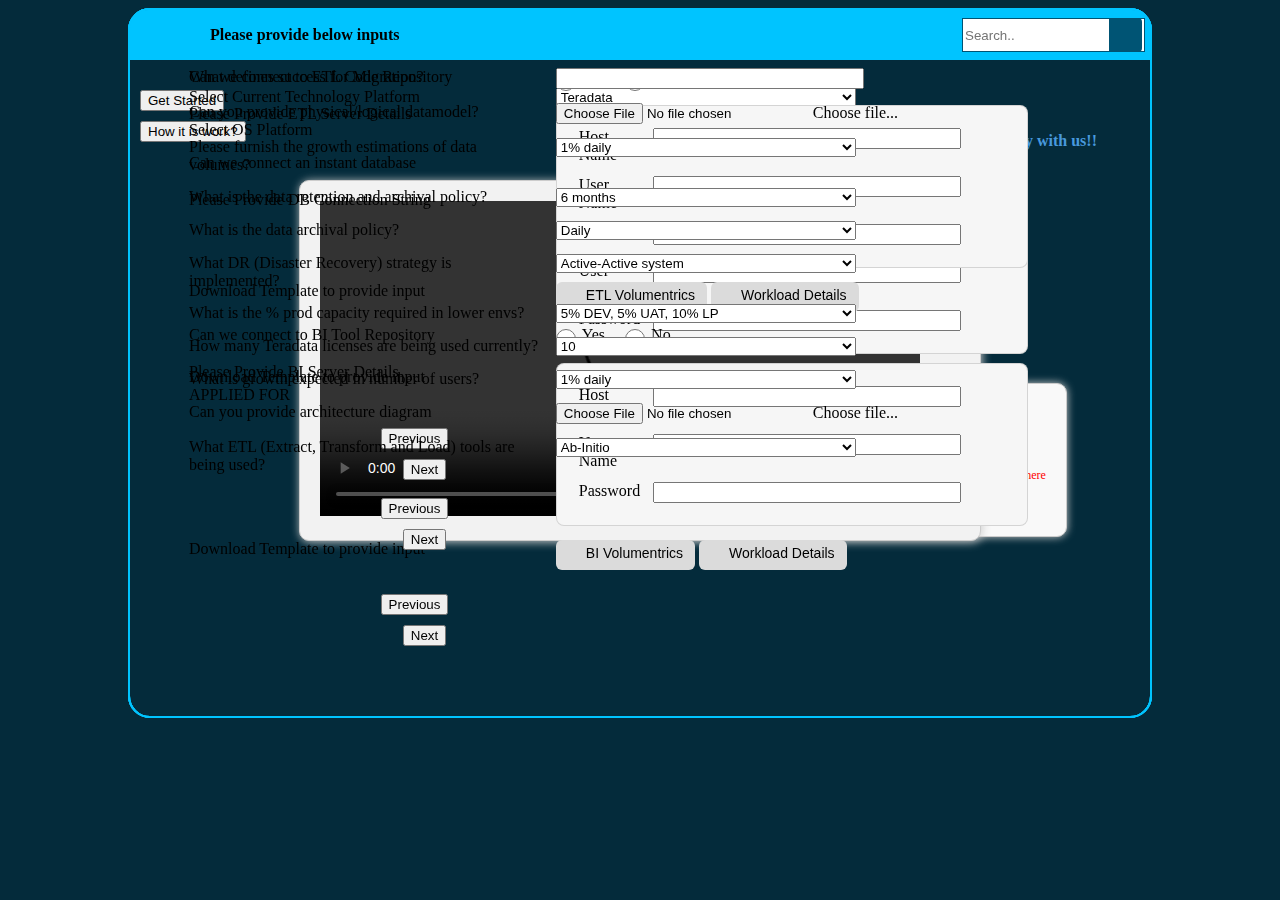
==== commit 4fc25291: "Update index.html" ====
--- a/index.html
+++ b/index.html
@@ -2,9 +2,9 @@
 <html>
 <head>
 	<title></title>
-	<link rel="stylesheet" type="text/css" href="static/custom.css">
-	<link rel="stylesheet" type="text/css" href="static/bootstrap.css">
-	<link rel="stylesheet" type="text/css" href="static/bootstrap.min.css">
+	<link rel="stylesheet" type="text/css" href="css/custom.css">
+	<link rel="stylesheet" type="text/css" href="css/bootstrap.css">
+	<link rel="stylesheet" type="text/css" href="css/bootstrap.min.css">
 	<script src="static/jquery-3.5.1.min.js"></script>
 	<script src="static/script.js"></script>
 
--- a/css/custom.css
+++ b/css/custom.css
@@ -0,0 +1,255 @@
+
+body{background:#042b3b!important;}
+#sub{
+	width:367px;
+	height: 26px;
+	margin-bottom: 15px;	
+	background-color: #428CE1;
+	border:1.5px solid black;
+}
+.mainCover{width: 1024px;
+    height: 710px;
+    margin: 0 auto;
+    position: relative;}
+.memLoginPage,.adminPage{
+	background: url("../images/loginBg.jpg") no-repeat;
+	background-size: 100% 100%;
+	position:absolute;
+	left:0;
+	top:0;
+	right:0;
+	bottom:0;
+	border-radius:22px;
+}
+.floatR{float:right;}
+.bg{
+	background: url("../images/bg.jpg") no-repeat;
+	background-size: 100% 100%;
+	position:absolute;
+	left:0;
+	top:0;
+	right:0;
+	bottom:0;
+	border-radius:22px;
+	border:2px solid #00c4ff;
+	
+}
+.bg h5{    text-align: center;
+    height: 50px;
+    background: #00c4ff;
+    display: table-cell;
+    width: 1024px;
+vertical-align: middle;
+border-radius:20px 20px 0 0;
+font-size: 16px;
+    padding: 0 200px 0 80px;
+    text-align: left;} 
+.bg table td{vertical-align: top;}
+.bg table{width:90%;}
+
+.loginBox{
+	background-color: #F9F9F9;
+    padding: 20px;
+    position: absolute;
+    top: 375px;
+    right: 85px;
+    width: 400px;
+    margin: auto;
+    border-radius: 10px;
+        border: 1px solid #ccc;
+    box-shadow: 0px 0px 8px 0px #ccc;
+}
+.cls{clear:both;}
+.radioBtn input{width: 20px;    height: 20px;    margin: 3px 6px 0 0;    float: left;}
+.radioBtn label{margin: 0 20px 0 0;    float: left;}
+.videoCover{width: 640px;
+    margin: 50px auto 0 auto;
+    padding: 20px;
+    background: #f2f2f2;
+    border: 1px solid #ccc;
+    border-radius: 10px;
+    box-shadow: 1px 1px 10px #ccc;}
+	.wd300{width:300px!important}
+	.wd200{width:200px!important}
+	.wd180{width:180px!important}
+.tabs50 .tabBtn{width:50%; float:left;padding:0 10px 0 10px;}
+.padL0{padding-left:0px!important;}
+.padR0{padding-right:0px!important;}
+.mrgT20{margin-top:20px;}
+.tabs{height:50px;}
+.pad20{padding:20px;}
+.mrgT10{margin-top:10px;}
+.err{color:red;font-size:12px;}
+.vAlignT{vertical-align:top;}
+.errOutline{border:1px solid red!important;}
+.hostTable{background: #f6f6f6;
+    padding: 15px;
+    width: 440px;
+    border-radius: 8px;
+    border: 1px solid #cccc;
+}
+.hostTable table td{padding:5px;}
+.btnDownload {
+  background: #dbdbdb;
+    border: none;
+    color: black;
+    padding: 5px 12px;
+    cursor: pointer;
+    font-size: 14px;
+    border-radius: 6px;
+}
+
+/* Darker background on mouse-over */
+.btnDownload:hover {
+  background-color: #007bff;
+}
+.downloadIcon{
+	background: url(../images/download.png) no-repeat;
+    width: 14px;
+    height: 16px;
+    float: left;
+    background-size: 100% 100%;
+    margin: 4px 4px 0 0;
+}
+.jumpText{position: absolute;
+    font-weight: bold;
+    color: #4899dd;
+    top: 124px;
+    right: 55px;}
+	
+	.sidepanel  {
+    position: absolute;
+    z-index: 1;
+    height: 277px;
+    top: 52px;
+    left: -2px;
+    background-color: #005474;
+    overflow-x: hidden;
+    transition: 0.5s;
+    width: 0;
+}
+
+.sidepanel a {
+  padding: 14px 8px 14px 20px;
+    text-decoration: none;
+    color: #ffffff;
+    display: block;
+    font-size: 18px;
+    border-bottom: 1px solid #fff;
+	width:270px;
+}
+
+.sidepanel a:hover {
+  color: #fff;
+  text-decoration:none;
+  background:#007bff;
+}
+
+.sidepanel .closebtn {
+  position: absolute;
+    top: -20px;
+    right: 0px;
+    font-size: 40px;
+    padding: 0;
+    border: 0;
+}
+.adminMenu, .memMenu{display:none;}
+.openbtn, .openbtn2 {
+	outline: none;
+    border-radius: 22px 0 0 0;
+    background: #005474;
+    font-size: 20px;
+    cursor: pointer;
+    color: white;
+    padding: 12px 16px 10px 16px;
+    border: none;
+    position: absolute;
+    top: 0px;
+    left: -1px;
+    z-index: 99;
+	
+}
+
+.openbtn:hover {
+  background-color:#007bff;
+  outline: none;
+}
+.Slidewidth{width:270px;}
+.searchBtn{
+	    background: #005474 url(../images/searchIcon.png) no-repeat 6px 6px;
+    width: 33px;
+    border: none;
+    position: absolute;
+    right: 0;
+    top: 0;
+    bottom: 0;
+    border-radius: 0 4px 4px 0;
+    background-size: 18px;
+}
+.searchControl{height: 30px!important;
+    border: 1px solid #005474!important;}
+.searchCover{width:100%; position:relative;}
+.searchContainer{
+position: absolute;
+    top: 10px;
+    right: 10px;
+	z-index:99;
+}
+.userSetupCover
+{
+	    position: absolute;
+    left: 50px;
+    top: 120px;
+    width: 420px;
+    background: #fff;
+    padding: 22px;
+    border-radius: 20px;
+    box-shadow: 0px 0px 13px #ccc;
+}
+.userSetupCover h1{font-size: 20px;}
+.userSetupCover a{
+	    box-sizing: border-box;
+    color: #000;
+    float: left;
+    width: 100%;
+    background: #d5d5d5;
+    padding: 10px;
+    border-radius: 8px;
+    text-decoration: none;
+    margin: 0px 0 14px 0;
+}
+.userSetupCover a:hover{background:#00c4ff;text-decoration:none;}
+.displayJson{
+	    width: 800px;
+    height: 400px;
+    display: none;
+    background: #fff;
+    position: absolute;
+    z-index: 9999;
+    top: 50%;
+    left: 50%;
+    margin-left: -400px;
+    margin-top: -200px;
+    border-radius: 20px;
+    border: 2px solid #cccc;
+	padding:20px;
+}
+.displayJson h3{text-align:center;}
+.displayJson h5{margin-top:20px;font-size:20p;}
+.displayJson a{
+position: absolute;
+    right: 30px;
+    top: 0;
+    background: #e3e3e3;
+    padding: 4px 8px;
+    border-radius: 8px;
+    color: #000;
+    border: 1px solid #ccc;
+}
+.displayJson .jsoncover{height: 360px;
+    overflow-y: scroll;
+    position: relative;}
+	#mySidepanel{height:222px;}
+	#dashboardform table{width:580px;}
+	#dashboardform .tabBtn{    margin: 0 auto;
+    float: none;}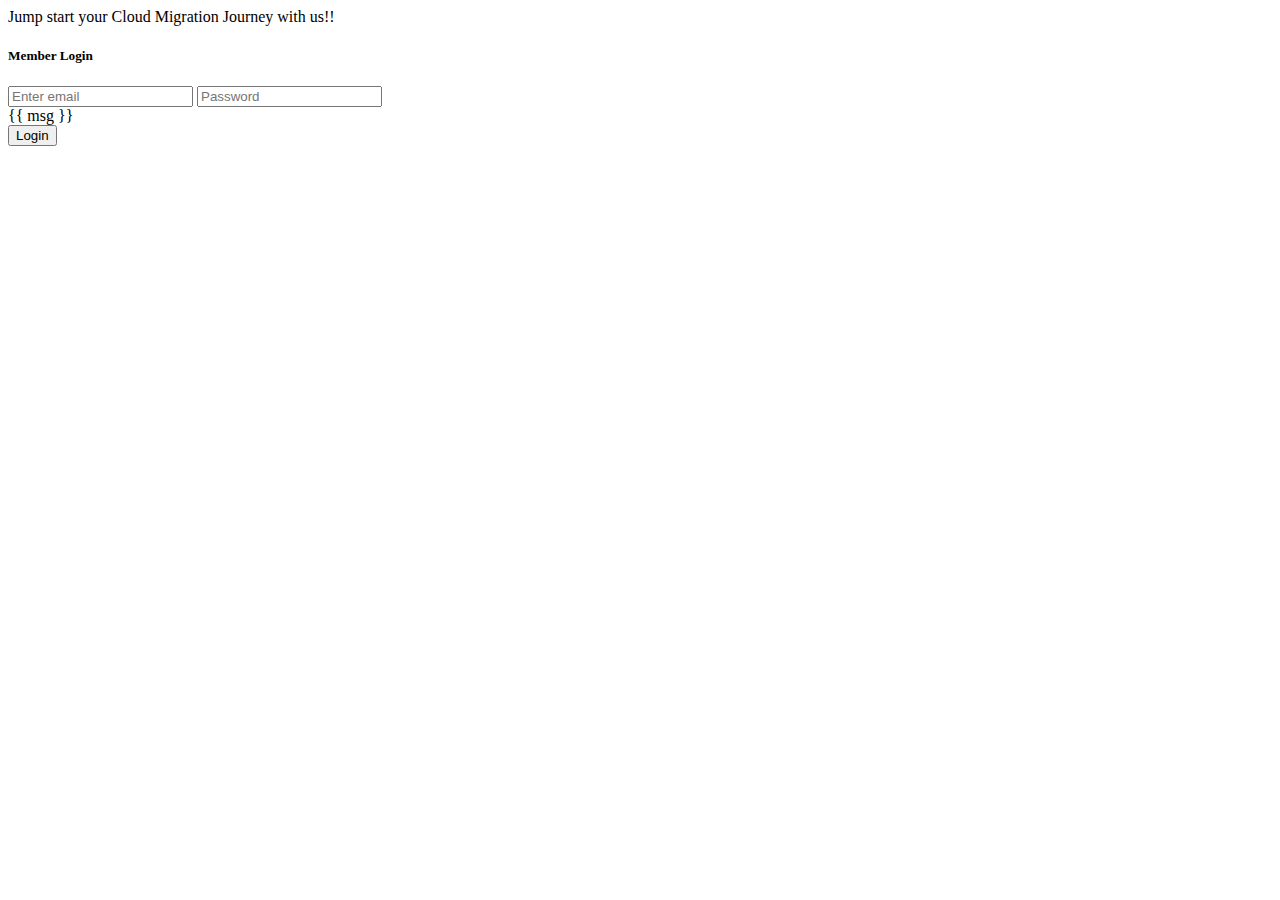
==== commit 4083a887: "Add files via upload" ====
--- a/index.html
+++ b/index.html
@@ -2,428 +2,30 @@
 <html>
 <head>
 	<title></title>
-	<link rel="stylesheet" type="text/css" href="css/custom.css">
-	<link rel="stylesheet" type="text/css" href="css/bootstrap.css">
-	<link rel="stylesheet" type="text/css" href="css/bootstrap.min.css">
-	<script src="static/jquery-3.5.1.min.js"></script>
-	<script src="static/script.js"></script>
-
+	<link rel="stylesheet" type="text/css" href="static/custom.css">
+	<link rel="stylesheet" type="text/css" href="static/bootstrap.css">
+	<link rel="stylesheet" type="text/css" href="static/bootstrap.min.css">
 	<meta name="viewport" content="widht=device-width, initial-scale=1" >
 </head>
-<body>
+<body >
 <div class="mainCover">
-<div id="mySidepanel2" class="sidepanel memMenu">
-  <a href="#">DB Assessment</a>
-  <a href="#">ETL Assessment</a>
-  <a href="#">Recommended cloud options</a>
-  <a href="#">Migration path</a>
-  <a href="#">ROI Calculate</a>
-</div>
-<button class="openbtn2 memMenu">☰</button>
 <!-- Member Login Page -->
 <div id="memLoginPage" class="memLoginPage pageCover">
 	<div class="jumpText">Jump start your Cloud Migration Journey with us!!</div>
 		<div class="loginBox" >
-		<form action="/login" method="post" id="memLoginform">
+		<form action="" method="post" id="memLoginform">
 			<h5>Member Login</h5>
-			<input type="email" id="username" data-error="err" name="E-Mail" class="emailLogin form-control" placeholder="Enter email">
-			<span class="err invalid_email">Email-id is invalid</span>
-			<span class="err errorEmail">Enter your email-id here</span>
-			<input type="password" id="password" class="form-control mrgT10" placeholder="Password">
+			<input type="email" data-error="err" name="username" class="emailLogin form-control" placeholder="Enter email">
 
-			<button type="button" id="submitMemLogin" data-next="memLandingPage" class="btn clkBtn btn-primary btn-block mrgT10">Submit</button>
-			<div id="correct" style="color:gray;"></div>
+
+			<input type="password" name="password" class="form-control mrgT10" placeholder="Password">
+            <div id="correct"  class="msg">{{ msg }}</div>
+            <input type="submit" id="submitMemLogin" class="btn clkBtn btn-primary btn-block mrgT10" value="Login">
+            <div id="correct" style="color:gray;"></div>
+
 			</form>
 		</div>
 	</div>
-
-<!-- Members landing page -->
-	<div id="memLandingPage" class="memLandingPage bg pageCover">
-		<h5>Welcome to the Probe tool. This is an Artificial Intelligence based tool for Assessment of On-premise DatawareHouse Platforms</h5>
-		<div class="tabs tabs50 mrgT20" >
-			<div class="tabBtn"><button type="button" data-next="inputPage1" class="btn clkBtn btn-primary btn-block mrgT10">Get Started</button></div>
-			<div class="tabBtn"><button type="button" class="btn btn-primary btn-block mrgT10 active">How it is work?</button></div>
-		</div>
-		<div class="videoCover">
-			<video width="600" height="315" controls>
-		  <source src="dummy.mp4" type="video/mp4">
-		  <source src="dummy.ogg" type="video/ogg">
-		Your browser does not support the video tag.
-		</video>
-		</div>
 	</div>
-<!-- Members input page1 -->
-	<div id="inputPage1" class="bg inputPage1 pageCover">
-		<h5>Congratulations, you have made the right decision by selecting PROBING TOOL</h5>
-<form action="/input1" method="post" id="inputPage1form">
-
-<table align="center" cellpadding = "6" class="mrgT20">
-
-<tr>
-<td width="40%">Select Current Technology Platform</td>
-<td>
-<select name="Technology Platform" id ="techplatform" class="form-control wd300">
-<option value="Teradata">Teradata</option>
-<option value="Exadata">Exadata</option>
-<option value="Greenplum">Greenplum</option>
-<option value="Neteeza">Neteeza</option>
-</select>
-</td>
-</tr>
-
-<tr>
-<td>Select OS Platform</td>
-<td>
-<select name="OS Platform" id="osplatform" class="form-control wd300">
-<option value="Unix/Linux">Unix/Linux</option>
-<option value="Windows">Windows</option>
-<option value="Solaris">Solaris</option>
-</select>
-</td>
-</tr>
-
-<tr>
-<td>Can we connect an instant database</td>
-<td>
-	<div class="radioBtn" id="dbconn">
-	<input name="Connect Database" type="radio" value="Yes" id="instantDB1"/><label class="form-check-label" for="instantDB1">Yes</label>
-	<input name="Connect Database" type="radio" value="No" id="instantDB2"/><label class="form-check-label" for="instantDB2">No</label>
-	</div>
-</td>
-</tr>
-
-<tr>
-<td class="vAlignT">Please Provide DB Connection String</td>
-
-<td>
-	<div class="hostTable">
-	<table>
-	<tr>
-	<td >Host Name</td>
-	<td><input type="text" id= "hostn" name="DB Host name" maxlength="30" class="form-control wd300" /></td>
-	</tr>
-
-	<tr>
-	<td>User Name</td>
-	<td><input type="text" id="usern" name="DB UserName" maxlength="30" class="form-control wd300" /></td>
-	</tr>
-
-	<tr>
-	<td>Password</td>
-	<td><input type="text" id="pwd" name="DB Password" maxlength="30" class="form-control wd300" /></td>
-	</tr>
-	</table>
-	</div>
-</td>
-</tr>
-
-
-
-
-<tr>
-<td>Download Template to provide input<br />APPLIED FOR</td>
-<td>
-<button class="btnDownload"><i class="downloadIcon"></i> DM Volumentrics</button>
-<button class="btnDownload"><i class="downloadIcon"></i> Schema Details</button>
-<button class="btnDownload"><i class="downloadIcon"></i> Workload Details</button>
-</td>
-</tr>
-
-<tr>
-<td colspan="2" align="center">
-<div class="tabs tabs50">
-			<div class="tabBtn padL0"><button type="button" data-next="memLandingPage" class="btn clkBtn btn-primary btn-block mrgT10">Previous</button></div>
-			<div class="tabBtn padR0"><button type="button" data-next="inputPage2" class="btn clkBtn btn-primary btn-block mrgT10 active">Next</button></div>
-		</div>
-</td>
-</tr>
-</table>
- </form>
-	</div>
-
-<!-- Members input page2 -->
-<div id="inputPage2" class="inputPage2 bg pageCover">
-<h5>Please provide below inputs</h5>
-
-<form action="/input2" method="post" id="inputPage2form">
-<table align="center" cellpadding = "6">
-
-<tr>
-<td width="40%">Can we connect to ETL Code Repository</td>
-<td>
-<div class="radioBtn" id="etlr">
-	<input name="Connect ETL" type="radio" value="Yes" id="etlRep1"/><label class="form-check-label" for="etlRep1">Yes</label>
-	<input name="Connect ETL" type="radio" value="No" id="etlRep2"/><label class="form-check-label" for="etlRep2">No</label>
-	</div>
-</td>
-</tr>
-
-<tr>
-<td class="vAlignT">Please Provide ETL Server Details
-
-<td>
-	<div class="hostTable">
-	<table>
-	<tr>
-	<td>Host Name</td>
-	<td><input type="text" id="hostna" name="ETL Host name" maxlength="30" class="form-control wd300"/></td>
-	</tr>
-
-	<tr>
-	<td>User Name</td>
-	<td><input type="text" id="userna" name="ETL UserName" maxlength="30" class="form-control wd300"/></td>
-	</tr>
-
-	<tr>
-	<td>Password</td>
-	<td><input type="text" id="pwd1" name="ETL Password" maxlength="30" class="form-control wd300"/></td>
-	</tr>
-
-
-	</table>
-	 </div>
-</td>
-</tr>
-
-
-<tr>
-<td>Download Template to provide input<br /></td>
-<td>
-<button class="btnDownload"><i class="downloadIcon"></i>ETL Volumentrics</button>
-<button class="btnDownload"><i class="downloadIcon"></i>Workload Details</button>
-</td>
-</tr>
-
-
-<tr>
-<td>Can we connect to BI Tool Repository</td>
-<td>
-<div class="radioBtn" id="bitr">
-	<input name="Connect BiTool" type="radio" value="Yes" id="biTool1"/><label class="form-check-label" for="biTool1">Yes</label>
-	<input name="Connect BiTool" type="radio" value="No" id="biTool2"/><label class="form-check-label" for="biTool2">No</label>
-	</div>
-</td>
-</tr>
-
-<tr>
-<td class="vAlignT">Please Provide BI Server Details</td>
-
-<td>
-	<div class="hostTable">
-	<table>
-	<tr>
-	<td>Host Name</td>
-	<td><input type="text" id="hostnam" name="BI Host name" maxlength="30" class="form-control wd300"/></td>
-	</tr>
-
-	<tr>
-	<td>User Name</td>
-	<td><input type="text" id="usernam" name="BI UserName" maxlength="30" class="form-control wd300"/></td>
-	</tr>
-
-	<tr>
-	<td>Password</td>
-	<td><input type="text" id="pwd2" name="BI Password" maxlength="30" class="form-control wd300"/></td>
-	</tr>
-
-
-	</table>
-	 </div>
-</td>
-</tr>
-
-
-<tr>
-<td class="vAlignT">Download Template to provide input</td>
-<td>
-<button class="btnDownload"><i class="downloadIcon"></i> BI Volumentrics</button>
-<button class="btnDownload"><i class="downloadIcon"></i> Workload Details</button>
-</td>
-</tr>
-
-<tr>
-<td colspan="2" align="center">
-<div class="tabs tabs50">
-			<div class="tabBtn padL0"><button type="button" data-next="inputPage1" class="btn clkBtn btn-primary btn-block mrgT10">Previous</button></div>
-			<div class="tabBtn padR0"><button type="button" data-next="inputPage3" class="btn clkBtn btn-primary btn-block mrgT10 active">Next</button></div>
-		</div>
-</td>
-</tr>
-</table>
-</form>
-</div>
-
-<!-- Members input page3 -->
-<div id="inputPage3" class="inputPage3 bg pageCover">
-<h5>Please provide below inputs</h5>
-<form action="/input3" method="post" id="inputPage3form">
-
-<table align="center" cellpadding = "6">
-
-<tr>
-<td width="40%">What defines success for Migration?</td>
-<td><input type="text" id="migsuc" name="Success Host name" maxlength="30"  class="form-control wd300"/></td>
-</tr>
-
-
-<tr>
-<td>Can you provide physical/logical datamodel?</td>
-<td>
-<div class="custom-file">
-    <input type="file" class="custom-file-input" id="physicalDatamodel" required>
-    <label class="custom-file-label" for="physicalDatamodel">Choose file...</label>
-  </div>
-</tr>
-
-
-<tr>
-<td>Please furnish the growth estimations of data volumes?<br /></td>
-<td>
-<select name="Growth Estimation" id="growth" class="form-control wd300">
-<option value="1% daily">1% daily</option>
-<option value="2% monthly">2% monthly</option>
-<option value="10% yearly">10% yearly</option>
-<option value="Other - VALUE">Other - VALUE</option>
-</select>
-</td>
-</tr>
-
-
-<tr>
-<td>What is the data retention and archival policy?<br /></td>
-<td>
-
-<select name="Data Retention" id="dataret" class="form-control wd300">
-<option value="6 months">6 months</option>
-<option value="1 year">1 year</option>
-<option value="2 years">2 years</option>
-<option value="6 years">6 years</option>
-</select>
-</td>
-</tr>
-
-<tr>
-<td>What is the data archival policy?<br /></td>
-<td>
-<select name="Data Archival" id="dataarch" class="form-control wd300">
-<option value="Daily">Daily</option>
-<option value="Weekly">Weekly</option>
-<option value="Monthly">Monthly</option>
-<option value="Fortnightly">Fortnightly</option>
-</select>
-</td>
-</tr>
-<tr>
-<td>What DR (Disaster Recovery) strategy is implemented?</td>
-<td>
-
-<select name="DR Strategy" id="drst" class="form-control wd300">
-<option value="Active-Active system">Active-Active system</option>
-<option value="Active-Passive System">Active-Passive System</option>
-<option value="Dual Load strategy">Dual Load strategy</option>
-<option value="Restore/Recovery from Backup">Restore/Recovery from Backup</option>
-</select>
-</td>
-</tr>
-
-<tr>
-<td>What is the % prod capacity required in lower envs?<br /></td>
-<td>
-<select name="Prod Cp"id="prodcp" class="form-control wd300">
-<option value="5% DEV, 5% UAT, 10% LP">5% DEV, 5% UAT, 10% LP</option>
-<option value="5% DEV, 10% UAT, 20% LP">5% DEV, 10% UAT, 20% LP</option>
-<option value="10% DEV, 20% UAT, 20% LP">10% DEV, 20% UAT, 20% LP</option>
-<option value="10% DEV, 20% UAT, 30% LP">10% DEV, 20% UAT, 30% LP</option>
-</select>
-</td>
-</tr>
-
-
-
-
-
-<tr>
-<td>How many Teradata licenses are being used currently?<br /></td>
-<td>
-<select name="Teradata License" id="tdlis" class="form-control wd300">
-<option value="10">10</option>
-<option value="50">50</option>
-<option value="100">100</option>
-<option value="200">200</option>
-</select>
-</td>
-</tr>
-
-
-<tr>
-<td>What is growth expected in number of users?<br /></td>
-<td>
-
-<select name="Expected Growth" id="growthper" class="form-control wd300">
-<option value="1% daily">1% daily</option>
-<option value="2% daily">2% daily</option>
-<option value="10% daily">10% daily</option>
-<option value="Other - VALUE">Other - VALUE</option>
-</select>
-</td>
-</tr>
-
-
-<tr>
-<td>Can you provide architecture diagram</td>
-<td>
-<div class="custom-file">
-    <input type="file" class="custom-file-input" id="archDiagram" required>
-    <label class="custom-file-label" for="archDiagram">Choose file...</label>
-  </div>
-</tr>
-
-
-<tr>
-<td>What ETL (Extract, Transform and Load) tools are being used?<br /></td>
-<td>
-<select name="ETL Tools" id="etltool" class="form-control wd300">
-<option value="Ab-Initio">Ab-Initio</option>
-<option value="Datastage">Datastage</option>
-<option value="Informatica">Informatica</option>
-<option value="Teradata Utilities">Teradata Utilities</option>
-</select>
-</td>
-</tr>
-<tr>
-<td colspan="2" align="center">
-<div class="tabs tabs50">
-			<div class="tabBtn padL0"><button type="button" data-next="inputPage2" class="btn clkBtn btn-primary btn-block mrgT10">Previous</button></div>
-			<div class="tabBtn padR0"><button type="button" class="btn finalBtn btn-primary btn-block mrgT10 active">Next</button></div>
-		</div>
-</td>
-</tr>
-</table>
-</form>
-</div>
-<div class="searchContainer wd180">
-	<div class="searchCover">
-      <input type="text" placeholder="Search.." name="search" class="form-control searchControl">
-      <button type="submit" class="searchBtn"></button>
-	</div>
-</div>
-</div>
-
-<div class="displayJson">
-<div class="jsoncover">
-<a href="#" class="jsonClose">Close</a>
-<h3>JSON Values</h3>
-<h5>Admin Login</h5>
-<div class="box1"></div>
-<h5>Member Login</h5>
-<div class="box2"></div>
-<h5>Member Input Page1</h5>
-<div class="box3"></div>
-<h5>Member Input Page2</h5>
-<div class="box4"></div>
-<h5>Member Input Page3</h5>
-<div class="box5"></div>
-</div>
-</div>
 </body>
 </html>
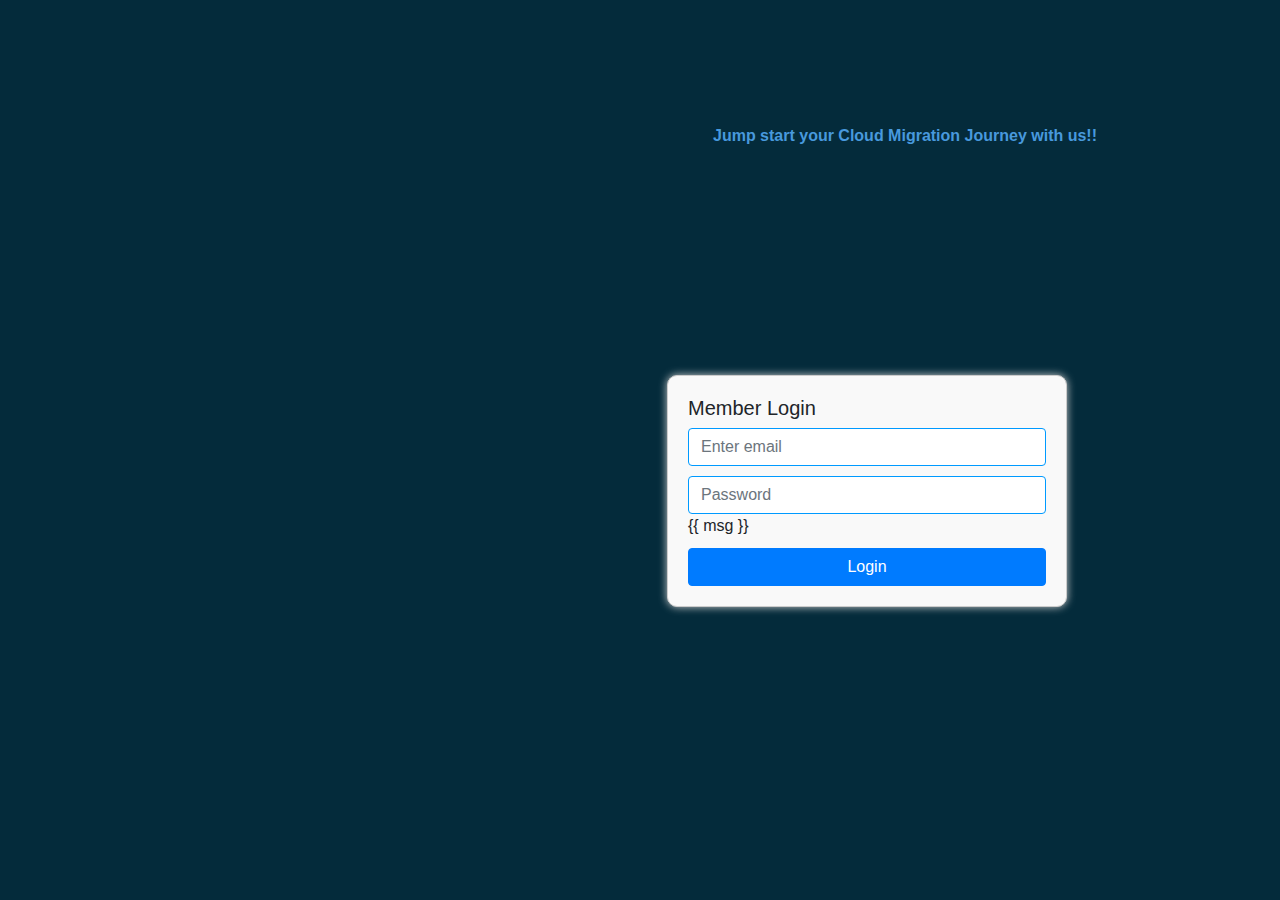
==== commit 6ff88641: "Update index.html" ====
--- a/index.html
+++ b/index.html
@@ -13,7 +13,7 @@
 <div id="memLoginPage" class="memLoginPage pageCover">
 	<div class="jumpText">Jump start your Cloud Migration Journey with us!!</div>
 		<div class="loginBox" >
-		<form action="" method="post" id="memLoginform">
+		<form action="/login" method="post" id="memLoginform">
 			<h5>Member Login</h5>
 			<input type="email" data-error="err" name="username" class="emailLogin form-control" placeholder="Enter email">
 
--- a/static/custom.css
+++ b/static/custom.css
@@ -0,0 +1,524 @@
+
+body{background:#042b3b!important;}
+#sub{
+	width:367px;
+	height: 26px;
+	margin-bottom: 15px;
+	background-color: #428CE1;
+	border:1.5px solid black;
+}
+.form-control{border: 1px solid #009aff!important;}
+.mainCover{width: 1024px;
+    height: 710px;
+    margin: 0 auto;
+    position: relative;}
+.memLoginPage,.adminPage{
+	background: url("static/loginBg.jpg") no-repeat;
+	background-size: 100% 100%;
+	position:absolute;
+	left:0;
+	top:0;
+	right:0;
+	bottom:0;
+	border-radius:22px;
+}
+.floatR{float:right;}
+.bg{
+	background: url("static/bg.jpg") no-repeat;
+	background-size: 100% 100%;
+	position:absolute;
+	left:0;
+	top:0;
+	right:0;
+	bottom:auto;
+	height:auto;
+	border-radius:22px;
+	border:2px solid #00c4ff;
+
+}
+.bg h5{    text-align: center;
+    height: 50px;
+    background: #00c4ff;
+    display: table-cell;
+    width: 1024px;
+vertical-align: middle;
+border-radius:20px 20px 0 0;
+font-size: 16px;
+    padding: 0 200px 0 80px;
+    text-align: left;}
+.bg table td{vertical-align: top;}
+.bg table{width:90%;}
+
+.loginBox{
+	background-color: #F9F9F9;
+    padding: 20px;
+    position: absolute;
+    top: 375px;
+    right: 85px;
+    width: 400px;
+    margin: auto;
+    border-radius: 10px;
+        border: 1px solid #ccc;
+    box-shadow: 0px 0px 8px 0px #ccc;
+}
+.cls{clear:both;}
+.radioBtn input{width: 20px;    height: 20px;    margin: 3px 6px 0 0;    float: left;}
+.radioBtn label{margin: 0 20px 0 0;    float: left;}
+.videoCover{width: 640px;
+    margin: 50px auto 20px auto;
+    padding: 20px;
+    background: #f2f2f2;
+    border: 1px solid #ccc;
+    border-radius: 10px;
+    box-shadow: 1px 1px 10px #ccc;}
+	.wd300{width:300px!important}
+	.wd200{width:200px!important}
+	.wd180{width:180px!important}
+.tabs50 .tabBtn{width:50%; float:left;padding:0 10px 0 10px;}
+.padL0{padding-left:0px!important;}
+.padR0{padding-right:0px!important;}
+.mrgT20{margin-top:20px;}
+.tabs{height:50px;}
+.pad20{padding:20px;}
+.mrgT10{margin-top:10px;}
+.err{color:red;font-size:12px;}
+.vAlignT{vertical-align:top;}
+.errOutline{border:1px solid red!important;}
+.hostTable{background: #f6f6f6;
+    padding: 15px;
+    width: 440px;
+    border-radius: 8px;
+    border: 1px solid #cccc;
+}
+.hostTable table td{padding:5px;}
+.btnDownload {
+  background: #dbdbdb;
+    border: none;
+    color: black;
+    padding: 5px 12px;
+    cursor: pointer;
+    font-size: 14px;
+    border-radius: 6px;
+}
+
+/* Darker background on mouse-over */
+.btnDownload:hover {
+  background-color: #007bff;
+}
+.downloadIcon{
+	background: url(static/download.png) no-repeat;
+    width: 14px;
+    height: 16px;
+    float: left;
+    background-size: 100% 100%;
+    margin: 4px 4px 0 0;
+}
+.jumpText{position: absolute;
+    font-weight: bold;
+    color: #4899dd;
+    top: 124px;
+    right: 55px;}
+
+	.sidepanel  {
+    position: absolute;
+    z-index: 1;
+    height: 277px;
+    top: 52px;
+    left: -2px;
+    background-color: #005474;
+    overflow-x: hidden;
+    transition: 0.5s;
+    width: 0;
+}
+
+.sidepanel a {
+  padding: 14px 8px 14px 20px;
+    text-decoration: none;
+    color: #ffffff;
+    display: block;
+    font-size: 18px;
+    border-bottom: 1px solid #fff;
+	width:270px;
+}
+
+.sidepanel a:hover {
+  color: #fff;
+  text-decoration:none;
+  background:#007bff;
+}
+
+.sidepanel .closebtn {
+  position: absolute;
+    top: -20px;
+    right: 0px;
+    font-size: 40px;
+    padding: 0;
+    border: 0;
+}
+.openbtn, .openbtn2 {
+	outline: none;
+    border-radius: 22px 0 0 0;
+    background: #005474;
+    font-size: 20px;
+    cursor: pointer;
+    color: white;
+    padding: 12px 16px 10px 16px;
+    border: none;
+    position: absolute;
+    top: 0px;
+    left: -1px;
+    z-index: 99;
+
+}
+
+.openbtn:hover {
+  background-color:#007bff;
+  outline: none;
+}
+.Slidewidth{width:270px;}
+.searchBtn{
+	    background: #005474 url(static/searchIcon.png) no-repeat 6px 6px;
+    width: 33px;
+    border: none;
+    position: absolute;
+    right: 0;
+    top: 0;
+    bottom: 0;
+    border-radius: 0 4px 4px 0;
+    background-size: 18px;
+}
+.searchControl{height: 30px!important;
+    border: 1px solid #005474!important;}
+.searchCover{width:100%; position:relative;}
+.searchContainer{
+position: absolute;
+    top: 10px;
+    right: 10px;
+	z-index:99;
+}
+.userSetupCover
+{
+	    position: absolute;
+    left: 50px;
+    top: 120px;
+    width: 420px;
+    background: #fff;
+    padding: 22px;
+    border-radius: 20px;
+    box-shadow: 0px 0px 13px #ccc;
+}
+.userSetupCover h1{font-size: 20px;}
+.userSetupCover a{
+	    box-sizing: border-box;
+    color: #000;
+    float: left;
+    width: 100%;
+    background: #d5d5d5;
+    padding: 10px;
+    border-radius: 8px;
+    text-decoration: none;
+    margin: 0px 0 14px 0;
+}
+.userSetupCover a:hover{background:#00c4ff;text-decoration:none;}
+.displayJson{
+	    width: 800px;
+    height: 400px;
+    display: none;
+    background: #fff;
+    position: absolute;
+    z-index: 9999;
+    top: 50%;
+    left: 50%;
+    margin-left: -400px;
+    margin-top: -200px;
+    border-radius: 20px;
+    border: 2px solid #cccc;
+	padding:20px;
+}
+.displayJson h3{text-align:center;}
+.displayJson h5{margin-top:20px;font-size:20p;}
+.displayJson a{
+position: absolute;
+    right: 30px;
+    top: 0;
+    background: #e3e3e3;
+    padding: 4px 8px;
+    border-radius: 8px;
+    color: #000;
+    border: 1px solid #ccc;
+}
+.displayJson .jsoncover{height: 360px;
+    overflow-y: scroll;
+    position: relative;}
+	#mySidepanel{height:222px;}
+	#dashboardform table{width:580px;}
+	#dashboardform .tabBtn{    margin: 0 auto;
+    float: none;}
+	.datatableCover{
+		    width: 800px;
+    margin: 30px auto;
+    padding: 20px;
+    background: #fff;
+    border: 2px solid #04b3ff;
+    border-radius: 14px;}
+	table.dataTable thead .sorting_desc {
+    background:#04b3ff url(/DataTables-1.10.21/static/sort_desc.png);
+	}
+	table.dataTable thead .sorting_asc {
+    background:#04b3ff url(/DataTables-1.10.21/static/sort_asc.png);}
+	table.dataTable thead th{background:#04b3ff;color:#000!important;}
+.dataTables_wrapper .dataTables_filter input {
+   border-radius: 6px;
+    border: 1px solid #04b3ff;
+}
+.dataTables_length select{border-radius: 6px;border: 1px solid #04b3ff;}
+input:focus, select:focus {
+  outline-width:0!important;
+
+}
+.dataTables_wrapper .dataTables_paginate .paginate_button.current, .dataTables_wrapper .dataTables_paginate .paginate_button.current:hover{
+border: 1px solid #04b3ff!important;
+}
+ .dataTables_wrapper .dataTables_paginate .paginate_button.current:hover{
+	 background:#04b3ff!important;
+ }
+ .dataTables_wrapper .dataTables_paginate .paginate_button{
+	 background:#fff!important;
+	 border:1px solid #04b3ff!important;
+	 color:#000!important;
+ }
+ table.dataTable.no-footer {
+    border-bottom: 1px solid #04b3ff!important;
+}
+table.dataTable a,table.dataTable a:hover{text-decoration:none;}
+ .dataTables_wrapper .dataTables_paginate .paginate_button.current, .dataTables_wrapper .dataTables_paginate .paginate_button.current:hover,
+ .dataTables_wrapper .dataTables_paginate .paginate_button:active,.dataTables_wrapper .dataTables_paginate .paginate_button:hover{background:#04b3ff!important;}
+
+
+/*high charts */
+.highcharts-figure, .highcharts-data-table table {
+  /*  min-width: 310px; */
+    max-width: 800px;
+    margin: 1em auto;
+}
+
+#container{width:460px!important;height:400px!important;}
+
+.highcharts-tooltip h3 {
+    margin: 0.3em 0;
+}
+
+.highcharts-data-table table {
+	font-family: Verdana, sans-serif;
+	border-collapse: collapse;
+	border: 1px solid #EBEBEB;
+	margin: 10px auto;
+	text-align: center;
+	width: 100%;
+	max-width: 500px;
+}
+.highcharts-data-table caption {
+    padding: 1em 0;
+    font-size: 1.2em;
+    color: #555;
+}
+.highcharts-data-table th {
+	font-weight: 600;
+    padding: 0.5em;
+}
+.highcharts-data-table td, .highcharts-data-table th, .highcharts-data-table caption {
+    padding: 0.5em;
+}
+.highcharts-data-table thead tr, .highcharts-data-table tr:nth-child(even) {
+    background: #f8f8f8;
+}
+.highcharts-data-table tr:hover {
+    background: #f1f7ff;
+}
+.highcharts-a11y-proxy-button{display:none;}
+
+.highcharts-figure, .highcharts-data-table table {
+   /* min-width:400px; */
+    max-width:500px;
+    margin: 1em auto;
+
+}
+.highcharts-figure{
+float:left;
+margin:0px;
+}
+.highcharts-figure h2,.bigChartCover h2{padding: 10px;
+    margin: -10px -11px 0 -10px;
+    font-size: 18px;
+    background: #00c4ff;
+border-radius: 12px 12px 0 0;}
+.bigChartCover h2{margin:-7px -7px 0 -7px;}
+.highcharts-data-table table {
+	font-family: Verdana, sans-serif;
+	border-collapse: collapse;
+	border: 1px solid #EBEBEB;
+	margin: 10px auto;
+	text-align: center;
+	width: 100%;
+	max-width: 500px;
+}
+.highcharts-data-table caption {
+    padding: 1em 0;
+    font-size: 1.2em;
+    color: #555;
+}
+.highcharts-data-table th {
+	font-weight: 600;
+    padding: 0.5em;
+}
+.highcharts-data-table td, .highcharts-data-table th, .highcharts-data-table caption {
+    padding: 0.5em;
+}
+.highcharts-data-table thead tr, .highcharts-data-table tr:nth-child(even) {
+    background: #f8f8f8;
+}
+.highcharts-data-table tr:hover {
+    background: #f1f7ff;
+}
+
+
+
+
+.slidecontainer {
+  width: 300px;
+}
+
+.slider {
+  -webkit-appearance: none;
+  width: 100%;
+  height: 10px;
+  background: #1fd2fa;
+  //border:1px solid #009ccb;
+  outline: none;
+  opacity: 0.7;
+  -webkit-transition: .2s;
+  transition: opacity .2s;
+  border-radius:4px
+}
+
+.slider:hover {
+  opacity: 1;
+}
+.slideVal{font-weight:bold;}
+.slider::-webkit-slider-thumb {
+  -webkit-appearance: none;
+  appearance: none;
+  width: 22px;
+  height: 22px;
+  border:3px solid #009ccb;
+  background: #fff;
+  cursor: pointer;
+  border-radius:12px
+}
+
+.slider::-moz-range-thumb {
+  width: 25px;
+  height: 25px;
+  background: #FFF;
+  cursor: pointer;
+}
+#roiCalculator h5 span,#dashboardScreen h5 span{font-size: 28px;
+    font-weight: bold;
+    text-align: center;
+    width: 100%;
+    display: inline-block;}
+#roiCalculator .slideVal{width: auto;font-size: 20px;}
+.roiCalculatorBtn button{
+       width: 150px;
+    margin: 30px 28px 0 0;
+    float: right;
+}
+.roiCalculatorBtn{
+    height: 70px;
+}
+.roiCalculatorCover{  background: #fff;
+
+    width: 986px;
+    margin: 20px auto 16px auto;
+    padding: 10px 0 30px 0;
+
+
+}
+.bsh{border: 2px solid #009aff;border-radius: 15px;box-shadow: 0px 0px 14px #b4b4b4;padding:10px;}
+.legacyFigure,.estimateFigure,.yearonyear{
+	        margin: 0 0 16px 16px;
+    background: #fff;
+}
+.highcharts-credits{display:none;}
+#container6,#container2,#container3,#container4,#container5{width:460px!important;height:340px!important;}
+#container2{width:460px!important;height:380px!important;}
+.roiModelCover{
+	height: 396px;
+    width: 484px;
+    margin: 0 0 16px 16px;
+    padding: 5px;
+    background: #fff;
+	float:left;}
+
+.bigChartCover{height: 370px;
+    width: 480px;
+    margin: 0 auto 20px auto;
+    padding: 5px;
+    background: #fff;}
+.bigChartCover{margin: 10px 0 20px 20px;float:left;overflow:hidden;}
+.highcharts-legend-item{float:left;}
+.highcharts-legend{width:autio;}
+.popUpCartBg{position:fixed;top:0;bottom:0;left:0;right:0;z-index:998;background:#000;opacity:0.5;}
+.popUpCart{position:fixed;width:700px;height:400px;top:50%;left:50%;margin-left:-350px;margin-top:-200px;background:#fff;border:1px solid #ccc;z-index:999;
+border-radius:15px;border:2px solid #027cff;}
+#assessmentBar,#assessmentCircle{width:460px;height:350px;}
+.popUpCart a.close{    position: absolute;
+    top: 4px;
+    right: 5px;
+    border: 1px solid #007bff;
+    background: #027cff;
+    color: #fff;
+    padding: 4px 10px;
+    border-radius: 6px;
+    text-decoration: none;
+    opacity: 1;
+    font-size: 16px;
+    font-weight: bold;}
+
+	.parnt{position:relative;}
+	.costIcon{
+		position: absolute;
+    background: #fff;
+    width: 36px;
+    height: 38px;
+    right: 2px;
+    top: 6px;
+    border-radius: 6px;
+    border: 1px solid #009aff;
+	cursor:pointer;
+	}
+	.heatMapDropDown{
+		float: right;
+    margin: 31px 23px 0 0}
+	.legacyIcon{background: #fff url(static/legacy.png) no-repeat 3px 5px;
+    background-size: 26px 25px;}
+	.legacyIcon:hover{background: #ececec url(static/legacy.png) no-repeat 3px 5px;
+	 background-size: 26px 25px;
+	}
+	.migrationIcon{background: #fff url(static/migration.png) no-repeat 5px 5px;
+    background-size: 25px 25px;}
+	.migrationIcon:hover{background: #ececec url(static/migration.png) no-repeat 5px 5px;
+	 background-size: 25px 25px;}
+	.cloudIcon{background: #fff url(static/cloud.png) no-repeat 5px 6px;
+    background-size: 25px 23px;}
+	.cloudIcon:hover{background: #ececec url(static/cloud.png) no-repeat 5px 6px;
+	 background-size: 25px 23px;}
+	 .highcharts-contextbutton{display:none!important;}
+	 .assessmentBubble {border:1px solid #00ef45;}
+	 .rangeNum span{float: left;color: #8b8b8b;font-size: 13px;}
+	 .rangeNum span:nth-child(1){width:76px;}
+	 .rangeNum span:nth-child(2){width:71px;}
+	 .rangeNum span:nth-child(3){width:70px;}
+	 .rangeNum span:nth-child(4){width:75px;}
+	 .hgCover{display:none;}
+	 #csv1{white-space: pre-wrap;}
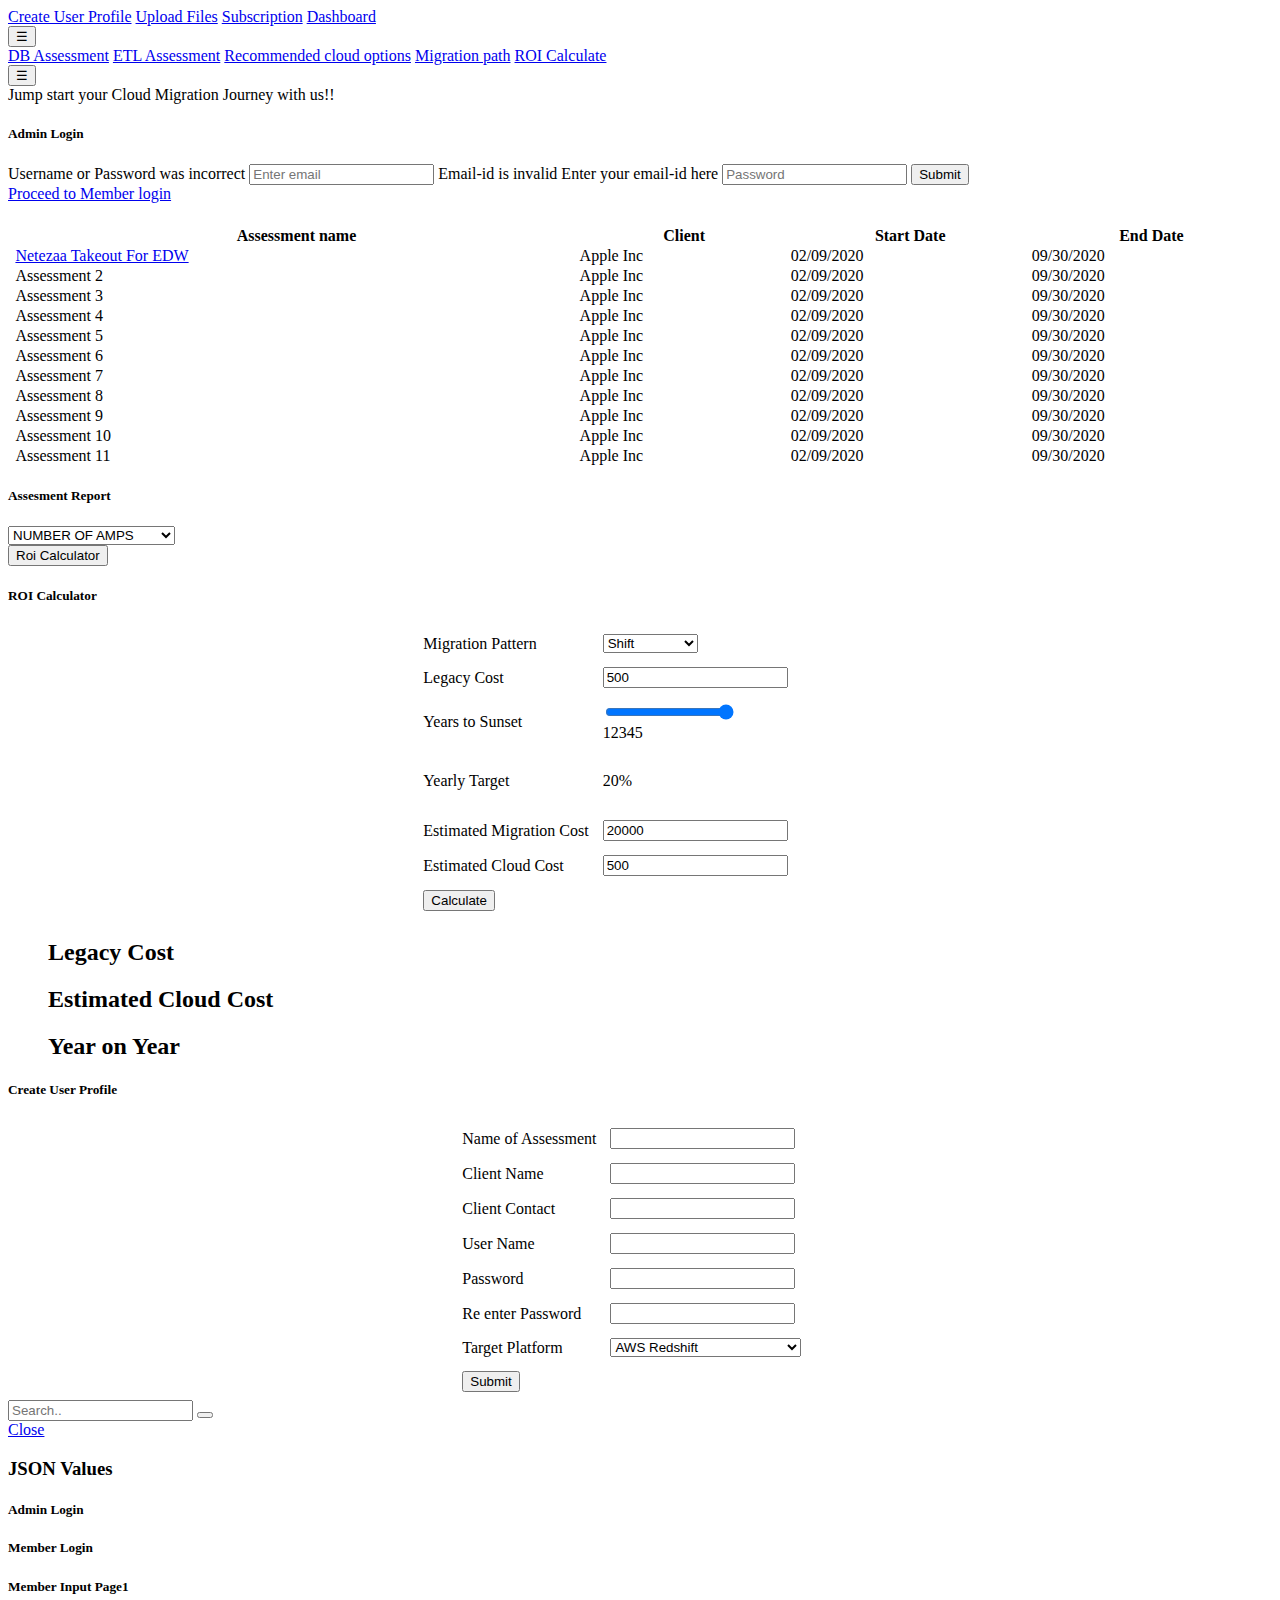
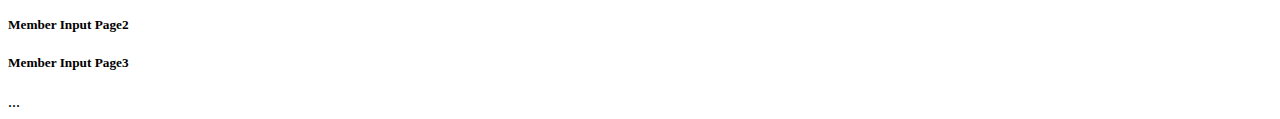
==== commit 0c255ce4: "Add files via upload" ====
--- a/index.html
+++ b/index.html
@@ -1,31 +1,510 @@
-<!DOCTYPE html>
-<html>
-<head>
-	<title></title>
-	<link rel="stylesheet" type="text/css" href="static/custom.css">
-	<link rel="stylesheet" type="text/css" href="static/bootstrap.css">
-	<link rel="stylesheet" type="text/css" href="static/bootstrap.min.css">
-	<meta name="viewport" content="widht=device-width, initial-scale=1" >
-</head>
-<body >
-<div class="mainCover">
-<!-- Member Login Page -->
-<div id="memLoginPage" class="memLoginPage pageCover">
-	<div class="jumpText">Jump start your Cloud Migration Journey with us!!</div>
-		<div class="loginBox" >
-		<form action="/login" method="post" id="memLoginform">
-			<h5>Member Login</h5>
-			<input type="email" data-error="err" name="username" class="emailLogin form-control" placeholder="Enter email">
-
-
-			<input type="password" name="password" class="form-control mrgT10" placeholder="Password">
-            <div id="correct"  class="msg">{{ msg }}</div>
-            <input type="submit" id="submitMemLogin" class="btn clkBtn btn-primary btn-block mrgT10" value="Login">
-            <div id="correct" style="color:gray;"></div>
-
-			</form>
-		</div>
-	</div>
-	</div>
-</body>
-</html>
+<!DOCTYPE html>
+<html>
+<head>
+	<title></title>
+	<link rel="stylesheet" type="text/css" href="css/custom.css">
+	<link rel="stylesheet" type="text/css" href="css/bootstrap.css">
+	<link rel="stylesheet" type="text/css" href="css/bootstrap.min.css">
+	<script src="script/jquery-3.5.1.min.js"></script>
+	<script src="json/noOfamps.js"></script>
+	<script src="json/concurrentusers.js"></script>
+	<script src="json/CPUutilization.js"></script>
+	<script src="script/json.js"></script>
+	<script src="script/script.js"></script>
+	<link rel="stylesheet" type="text/css" href="plugin/datatable/datatables.min.css"/>
+ 
+<script type="text/javascript" src="plugin/datatable/datatables.min.js"></script>
+
+<script src="plugin/highchart/highcharts.js"></script>
+<script src="plugin/highchart/highcharts-more.js"></script>
+<script src="plugin/highchart/heatmap.js"></script>
+<script src="plugin/highchart/exporting.js"></script>
+<script src="plugin/highchart/export-data.js"></script>
+<script src="plugin/highchart/accessibility.js"></script>
+
+<script src="plugin/highchart/solid-gauge.js"></script>
+<script src="plugin/highchart/data.js"></script>
+<script src="plugin/highchart/offline-exporting.js"></script>
+
+	<meta name="viewport" content="widht=device-width, initial-scale=1" >
+</head>
+<body>
+
+<div class="popUpCartBg"></div>
+<div class="mainCover">
+<div id="mySidepanel" class="sidepanel adminMenu">
+  <a href="#" class="clkBtn" data-next="userSetupPage">Create User Profile</a>
+  <a href="#">Upload Files</a>
+  <a href="#">Subscription</a>
+  <a href="#" class="clkBtn" data-next="adminDashboard">Dashboard</a>
+</div>	
+<button class="openbtn adminMenu">☰</button>
+
+<div id="mySidepanel2" class="sidepanel memMenu">
+  <a href="#">DB Assessment</a>
+  <a href="#">ETL Assessment</a>
+  <a href="#">Recommended cloud options</a>
+  <a href="#">Migration path</a>
+  <a href="#">ROI Calculate</a>
+</div>
+<button class="openbtn2 memMenu">☰</button>
+
+<div class="adminPage pageCover" data-next="adminDashboard">	
+	<div class="jumpText">Jump start your Cloud Migration Journey with us!!</div>
+		<div class="loginBox" >
+			<h5>Admin Login</h5>
+			<form action="" method="post" id="loginform">
+			<span class="err errorAdmin">Username or Password was incorrect</span>	
+			<input type="email" data-error="err" name="EMail" id="emailLogin" class="emailLogin form-control" placeholder="Enter email">	
+			<span class="err invalid_email">Email-id is invalid</span>	
+			<span class="err errorEmail">Enter your email-id here</span>			
+			<input type="password" name="Password"id="passwordLogin" class="form-control mrgT10 passwordLogin" placeholder="Password">
+			
+			<button type="button" id="submitMemLogin" class="btn btn-primary btn-block mrgT10">Submit</button>	
+			<div id="correct" style="color:gray;"></div>
+			</form>
+		</div>
+	<a href="loginPage.html"> Proceed to Member login </a>
+		<div id="correct" style="color:gray;"></div>
+	</div>
+<div id="adminDashboard" class="adminDashboard bg pageCover">
+		<h5><!--Please select the action you want to perform--></h5>
+		<div class="datatableCover">
+		<table id="example" class="display select" cellspacing="0" width="100%">
+   <thead>
+            <tr>
+                <th></th>
+                <th>Assessment name</th>
+                <th>Client</th>
+                <th>Start Date</th>
+                <th>End Date</th>
+            </tr>
+        </thead>
+        <tbody>
+            <tr>
+                <td></td>
+                <td><a href="#" class="clkBtn" data-next="dashboardScreen" >Netezaa Takeout For EDW</a></td>
+                <td>Apple Inc</td>
+                <td>02/09/2020</td>
+                <td>09/30/2020</td>
+     
+            </tr>
+             <tr>
+                <td></td>
+                <td>Assessment 2</td>
+                <td>Apple Inc</td>
+                <td>02/09/2020</td>
+                <td>09/30/2020</td>
+     
+            </tr>
+			 <tr><td></td><td>Assessment 3</td><td>Apple Inc</td><td>02/09/2020</td><td>09/30/2020</td></tr>
+			 <tr><td></td><td>Assessment 4</td><td>Apple Inc</td><td>02/09/2020</td><td>09/30/2020</td></tr>
+			 <tr><td></td><td>Assessment 5</td><td>Apple Inc</td><td>02/09/2020</td><td>09/30/2020</td></tr>
+			 <tr><td></td><td>Assessment 6</td><td>Apple Inc</td><td>02/09/2020</td><td>09/30/2020</td></tr>
+			 <tr><td></td><td>Assessment 7</td><td>Apple Inc</td><td>02/09/2020</td><td>09/30/2020</td></tr>
+			 <tr><td></td><td>Assessment 8</td><td>Apple Inc</td><td>02/09/2020</td><td>09/30/2020</td></tr>
+			 <tr><td></td><td>Assessment 9</td><td>Apple Inc</td><td>02/09/2020</td><td>09/30/2020</td></tr>
+			 <tr><td></td><td>Assessment 10</td><td>Apple Inc</td><td>02/09/2020</td><td>09/30/2020</td></tr>
+			 <tr><td></td><td>Assessment 11</td><td>Apple Inc</td><td>02/09/2020</td><td>09/30/2020</td></tr>
+			</tbody>
+</table></div>
+
+		<!--<div class="userSetupCover">
+		<h1>Please setup objectives for assessment</h1>
+		<div class="userSetupmenu">
+			<a href="#">On-Premise DW platform to AWS Redshift</a>
+			<a href="#">On-Premise DW platform to Snowflake on AWS</a>
+			<a href="#">On-Premise DW platform to Snowflake on Azure</a>
+			<a href="#">On-Premise DW platform to Google BigQuer</a>
+			<a href="#">On-Premise DW platform to Azure SQL Data Warehouse</a>
+			
+		</div>
+		<div class="tabBtn"><button type="button" data-next="memLoginPage" class="btn clkBtn btn-primary btn-block mrgT10">Submit</button></div>
+		</div>-->
+</div>
+		<div id="dashboardScreen" class="dashboardScreen bg pageCover">
+		<h5>Assesment Report</h5>
+		<div class="heatMapDropDown">
+		<select name="Heat Map" id="heatMapMenu" class="form-control wd300">
+		<option value="NUMBER OF AMPS">NUMBER OF AMPS</option>
+<option value="CONCURRENT USERS">CONCURRENT USERS</option>
+<option value="CPU UTILIZATION">CPU UTILIZATION</option>
+</select>
+		</div>
+		<div class="roiCalculatorBtn">
+		<button type="button" data-next="roiCalculator" class="btn clkBtn btn-primary btn-block mrgT10">Roi Calculator</button>
+		</div>
+		<div class="assessmentBubble bigChartCover bsh">
+		<figure class="highcharts-figure">
+  <div id="container"></div>
+</figure>
+</div>
+<div class="assessmentHeatmap bigChartCover bsh">
+<figure class="highcharts-figure">
+    <div id="container2" ></div>
+</figure>
+</div>
+<div class="assessmentBar bigChartCover bsh">
+
+</div>
+<div class="assessmentCircle bigChartCover bsh">
+<figure class="highcharts-figure"><div id="assessmentCircle"></div></figure>
+</div>
+<div class="assessmentEnvelope bigChartCover bsh">
+<figure class="highcharts-figure"><div id="assessmentEnvelope"></div></figure>
+</div>
+</div>
+<div id="roiCalculator" class="roiCalculator bg pageCover">
+		<h5><span>ROI Calculator</span></h5>
+		<div class="roiCalculatorCover bsh">
+		<form action="" method="post" id="dashboardform">
+			<table align="center" cellpadding = "6" class="mrgT20"> 
+				<tr>
+				<td width="40%">Migration Pattern</td>
+				<td>
+				<select name="MigrationPattern" class="form-control wd300">
+					<option value="Shift">Shift</option>
+					<option value="Re Platform">Re Platform</option>
+					<option value="Snowflake on Azure">Re engineer</option>
+				</select>
+				</td>
+				</tr>
+				<tr>
+				<td>Legacy Cost</td>
+				<td class="parnt">
+				<input type="text" name="Legacy Cost" maxlength="30" value="500" class="legacyCost form-control wd300" />
+				<div class="costIcon legacyIcon"></div>
+				</td>
+				</tr>
+				<tr>
+				<td>Years to Sunset</td>
+				<td>
+				<div class="slidecontainer">
+  <input type="range" min="1" max="5" value="2" class="slider" id="myRange">  
+</div>
+<div class="rangeNum"><span>1</span><span>2</span><span>3</span><span>4</span><span>5</span></div>
+				</td>
+				</tr>
+				<tr>
+				<td>Yearly Target</td>
+				<td>
+				<p><span id="slideVal" class="slideVal"></span>%</p>
+				<script>
+var slider = document.getElementById("myRange");
+var output = document.getElementById("slideVal");
+slider.value = 20;
+output.innerHTML = slider.value;
+
+ output.innerHTML = 20;
+slider.oninput = function() {
+var d = 100/this.value;
+if(this.value == 3){output.innerHTML = 30;}
+else{output.innerHTML = d;} 
+}
+</script>
+				</td>
+				</tr>
+				<tr>
+				<td>Estimated Migration Cost</td>
+				<td class="parnt">
+				<input type="text" name="EstimatedMigrationCost" maxlength="30" value="20000" class="estimatedMigrationCost form-control wd300" />
+				<div class="costIcon migrationIcon"></div>
+				</td>
+				</tr>
+				<tr>
+				<td>Estimated Cloud Cost</td>
+				<td class="parnt">
+				<input type="text" name="EstimatedCloudCost" maxlength="30" value="500" class="estimatedCloudCost form-control wd300" />
+				<div class="costIcon cloudIcon"></div>
+				</td>
+				</tr>
+				<tr>
+				<td colspan="2">
+				<div class="tabs tabs50">			
+			<div class="tabBtn"><button type="button" class="btn totalROI btn-primary btn-block mrgT10 active">Calculate</button></div>	
+		</div>
+				</td>
+				</tr>
+				</table>
+				</form>
+				</div>
+				<figure class="highcharts-figure legacyFigure bsh hgCover">
+				<h2>Legacy Cost</h2>
+    <div id="container3"></div>
+</figure>
+<figure class="highcharts-figure estimateFigure bsh hgCover">
+<h2>Estimated Cloud Cost</h2>
+    <div id="container4"></div>
+</figure>
+<figure class="highcharts-figure yearonyear bsh hgCover">
+<h2>Year on Year</h2>
+    <div id="container5"></div>
+</figure>
+<div class="bsh roiModelCover hgCover">
+<figure class="highcharts-figure roiModel">
+    <div id="container6"></div>
+</figure>
+	</div>	
+</div>
+
+	<div id="userSetupPage" class="userSetupPage bg pageCover">
+	<h5>Create User Profile</h5>
+			<form action="" method="post" id="dashboardform">
+			<table align="center" cellpadding = "6" class="mrgT20"> 
+				<tr>
+				<td width="40%">Name of Assessment</td>
+				<td>
+				<input type="text" name="UserID" maxlength="30" class="form-control wd300" />
+				</td>
+				</tr>
+				<tr>
+				<td>Client Name</td>
+				<td>
+				<input type="text" name="GroupID" maxlength="30" class="form-control wd300" />
+				</td>
+				</tr>
+				<tr>
+				<td>Client Contact</td>
+				<td>
+				<input type="text" name="fname" maxlength="30" class="form-control wd300" />
+				</td>
+				</tr>
+				<tr>
+				<td>User Name</td>
+				<td>
+				<input type="text" name="mname" maxlength="30" class="form-control wd300" />
+				</td>
+				</tr>
+				<tr>
+				<td>Password</td>
+				<td>
+				<input type="text" name="lname" maxlength="30" class="form-control wd300" />
+				</td>
+				</tr>
+				<tr>
+				<td>Re enter Password</td>
+				<td>
+				<input type="text" name="dob" maxlength="30" class="form-control wd300" />
+				</td>
+				</tr>
+				<tr>
+				<td>Target Platform</td>
+				<td>
+				<select name="Assessment Platform" class="form-control wd300">
+					<option value="AWS Redshift">AWS Redshift</option>
+					<option value="Snowflake on AWS">Snowflake on AWS</option>
+					<option value="Snowflake on Azure">Snowflake on Azure</option>
+					<option value="Google BigQuery">Google BigQuery</option>
+					<option value="Azure SQL Data Warehouse">Azure SQL Data Warehouse</option>
+				</select>
+				</td>
+				</tr>
+				
+				<tr>
+				<td colspan="200">
+				<div class="tabs tabs50">
+			
+			<div class="tabBtn"><button type="button" class="btn btn-primary btn-block mrgT10 active">Submit</button></div>	
+		</div>
+				</td>
+				</tr>
+			</table>
+			</form>
+		
+	</div>
+	
+
+<div class="searchContainer wd180">
+	<div class="searchCover">
+      <input type="text" placeholder="Search.." name="search" class="form-control searchControl">
+      <button type="submit" class="searchBtn"></button>
+	</div>
+</div>
+</div>
+
+<div class="displayJson">
+<div class="jsoncover">
+<a href="#" class="jsonClose">Close</a>
+<h3>JSON Values</h3>
+<h5>Admin Login</h5>
+<div class="box1"></div>
+<h5>Member Login</h5>
+<div class="box2"></div>
+<h5>Member Input Page1</h5>
+<div class="box3"></div>
+<h5>Member Input Page2</h5>
+<div class="box4"></div>
+<h5>Member Input Page3</h5>
+<div class="box5"></div>
+</div>
+</div>
+<pre id="csv1" style="display: none">Date,Time,Temperature</pre>
+<pre id="csv2" style="display: none">Date,Time,Temperature</pre>
+<pre id="csv3" style="display: none">Date,Time,Temperature</pre>
+<pre id="csv4" style="display: none">Date,Time,Temperature</pre>
+<pre id="csv5" style="display: none">Date,Time,Temperature</pre>
+<pre id="csv6" style="display: none">Date,Time,Temperature</pre>
+<pre id="csv7" style="display: none">Date,Time,Temperature</pre>
+<pre id="csv8" style="display: none">Date,Time,Temperature</pre>
+<pre id="csv9" style="display: none">Date,Time,Temperature</pre>
+<pre id="csv10" style="display: none">Date,Time,Temperature</pre>
+<pre id="csv11" style="display: none">Date,Time,Temperature</pre>
+<pre id="csv12" style="display: none">Date,Time,Temperature</pre>
+<script>
+var bubbleVal = [
+            [4, 11, 14],
+            [6, 9, 10],
+            [8, 10, 10],
+			[3, 6, 11],
+			[4, 3, 9],
+			[10, 9, 13],
+			[14, 3, 3],
+			[7, 3, 8],
+			[11, 12, 11],
+			[5, 5, 5]
+        ];
+Highcharts.chart('container', {
+
+    chart: {
+        type: 'bubble',
+        plotBorderWidth: 1,
+        zoomType: 'xy'
+    },
+
+    title: {
+        text: 'Assessment Report'
+    },
+
+    xAxis: {
+        gridLineWidth: 1,
+		title: {
+        text: 'Business Value'
+    },
+        accessibility: {
+            rangeDescription: 'Range: 0 to 200.'
+        }
+    },
+
+    yAxis: {
+        startOnTick: false,
+		title: {
+        text: 'Complexity Score'
+    },
+        endOnTick: false,
+        accessibility: {
+            rangeDescription: 'Range: 0 to 100.'
+        }
+    },
+
+    series: [{
+        data: bubbleVal,
+		tooltip: {
+            headerFormat: '',
+            pointFormat: '({point.y},{point.x}) Total Migration Score:{point.z}'
+        },
+        marker: {
+            fillColor: {
+                radialGradient: { cx: 0.4, cy: 0.3, r: 0.7 },
+                stops: [
+                    [0, 'rgba(255,255,255,0.5)'],
+                    [1, Highcharts.color(Highcharts.getOptions().colors[0]).setOpacity(0.5).get('rgba')]
+                ]
+            }
+        }
+    }]
+
+});
+
+
+
+</script>
+<script>
+heatmapCSVtext("#csv1",0,15,24,ampsData);
+heatmapCSVtext("#csv2",15,30,24,ampsData);
+heatmapCSVtext("#csv3",30,45,24,ampsData);
+heatmapCSVtext("#csv4",45,60,24,ampsData);
+
+heatmapCSVtext("#csv5",0,15,18,concurrentdata);
+heatmapCSVtext("#csv6",15,30,18,concurrentdata);
+heatmapCSVtext("#csv7",30,45,18,concurrentdata);
+heatmapCSVtext("#csv8",45,60,18,concurrentdata);
+
+heatmapCSVtext("#csv9",0,15,24,cpudata);
+heatmapCSVtext("#csv10",15,30,24,cpudata);
+heatmapCSVtext("#csv11",30,45,24,cpudata);
+heatmapCSVtext("#csv12",45,60,24,cpudata);
+</script>
+<script>
+legacyCostChart();
+		yearonyearCost();		
+		estimateCostChart();
+		roimodelChart();
+</script>
+<script>
+
+var arr = [14,19,23,26,69,58,96,43,21,13,30,26,44,81,29,11,91,16,26,57,87,15,84,48];
+var ArrMax = Math.max.apply(Math, arr);
+var ArrMin = Math.min.apply(Math, arr);
+var total = 0;
+for(var i = 0; i < arr.length; i++) {
+    total += arr[i];
+}
+var avg = Math.round(total / arr.length);
+var avgMin = Math.round((ArrMin+avg)/2);
+var avgMax = Math.round((ArrMax+avg)/2);
+
+Highcharts.chart('assessmentEnvelope', {
+
+    chart: {
+        type: 'boxplot'
+    },
+
+    title: {
+        text: envelopeTitle
+    },
+
+    legend: {
+        enabled: false
+    },
+
+    xAxis: {
+        categories: ['1', '2', '3', '4', '5'],
+        title: {
+            text: 'Month 9'
+        }
+    },
+
+    yAxis: {
+        title: {
+            text: 'Hours'
+        },
+        plotLines: [{
+            value: 55,
+            color: 'red',
+            width: 1,
+            label: {
+                text: 'Mean value: 55',
+                align: 'center',
+                style: {
+                    color: 'gray'
+                }
+            }
+        }]
+    },
+
+    series: [{
+        name: 'Dev',
+        data: [
+            [ArrMin, avgMin, avg, avgMax, ArrMax],
+            [5,29,53,75,98]
+        ],
+        tooltip: {
+            headerFormat: '<em>9th Month, Day {point.key}</em><br/>'
+        }
+    }]
+
+});
+
+</script>
+</body>
+</html>...
